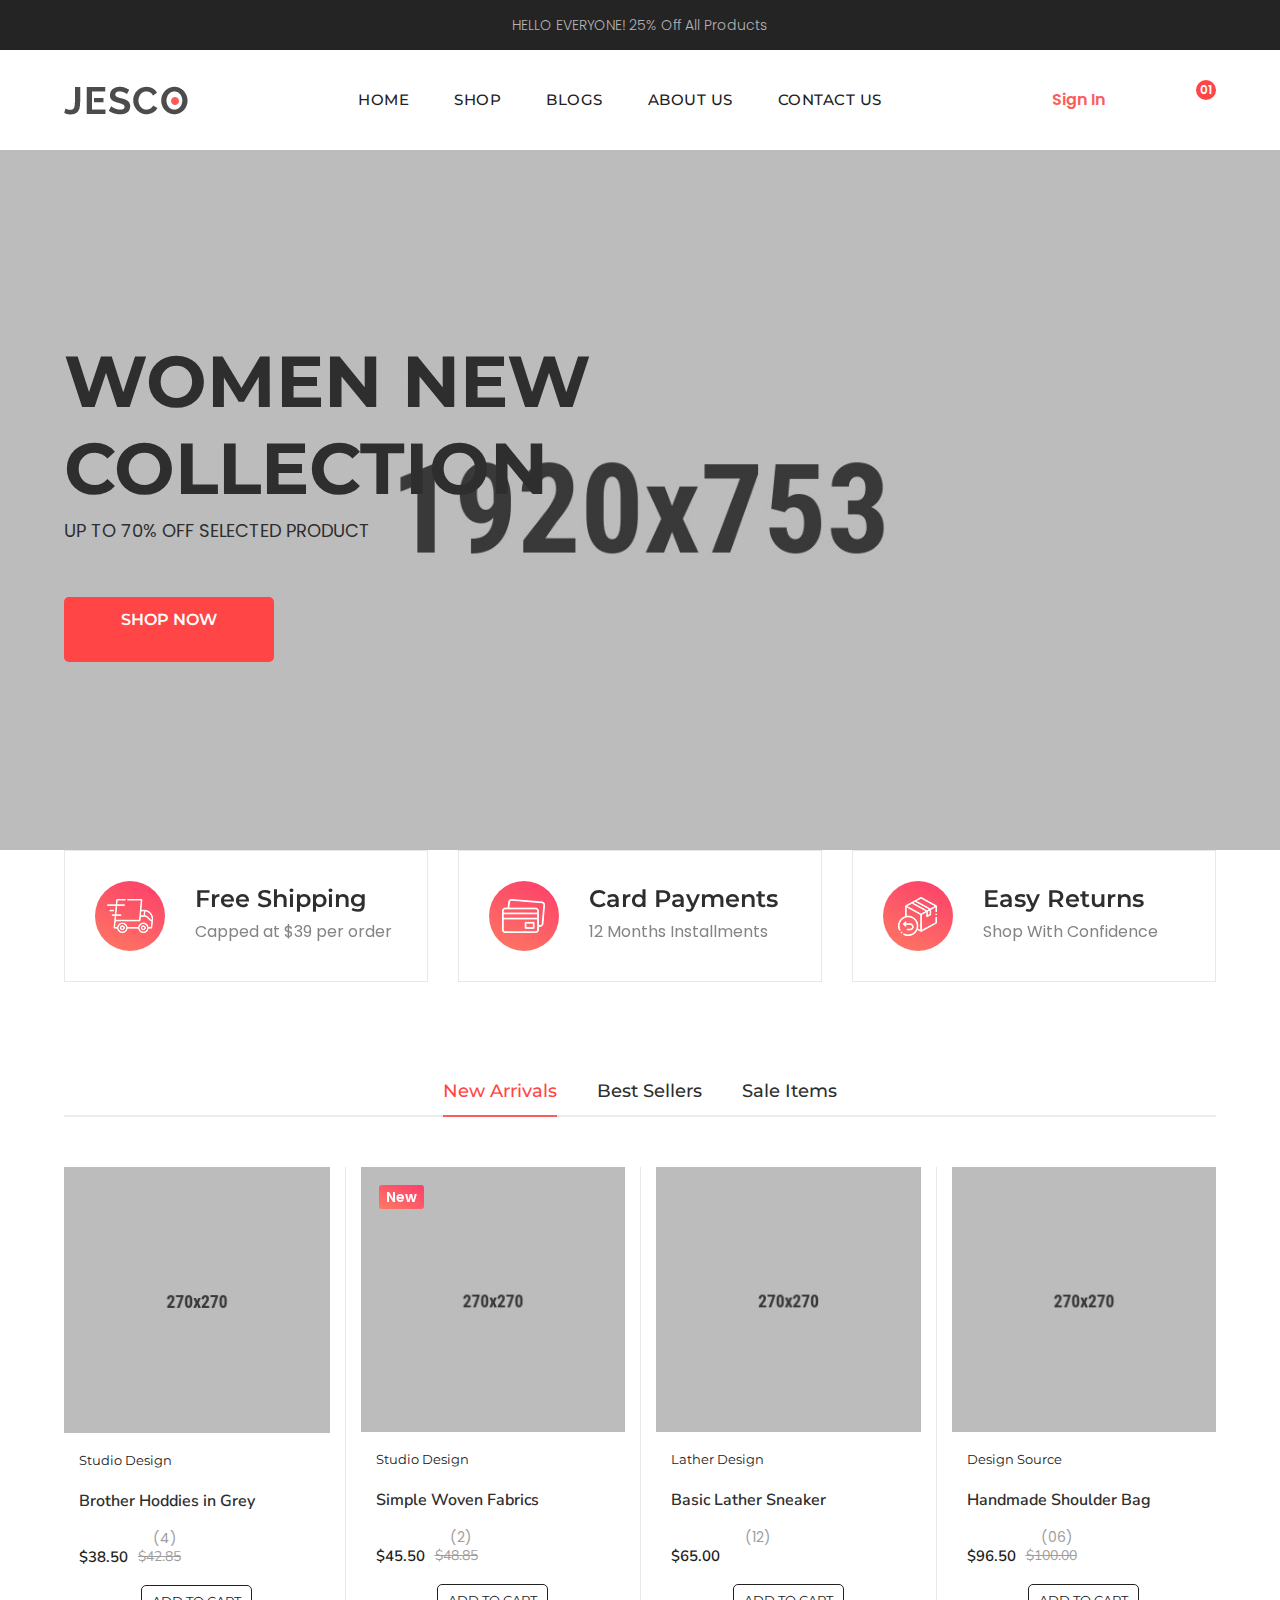
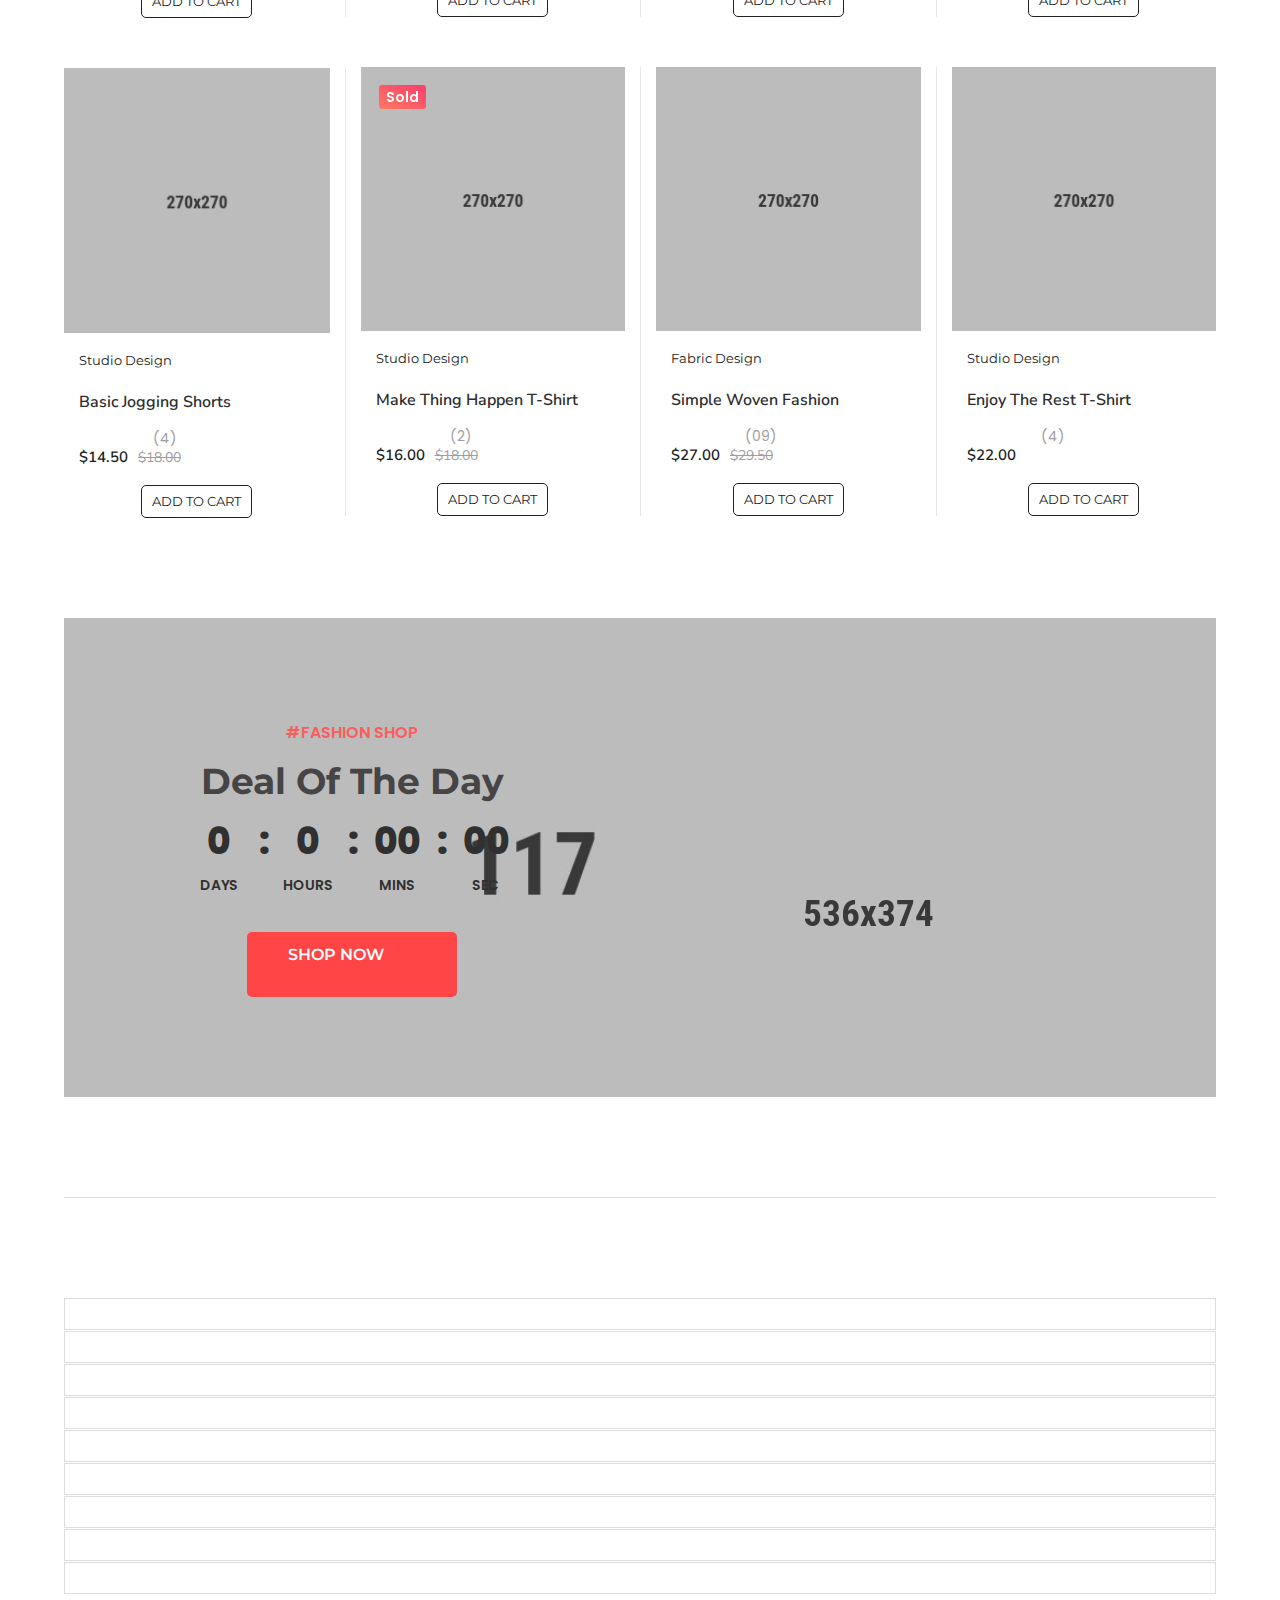
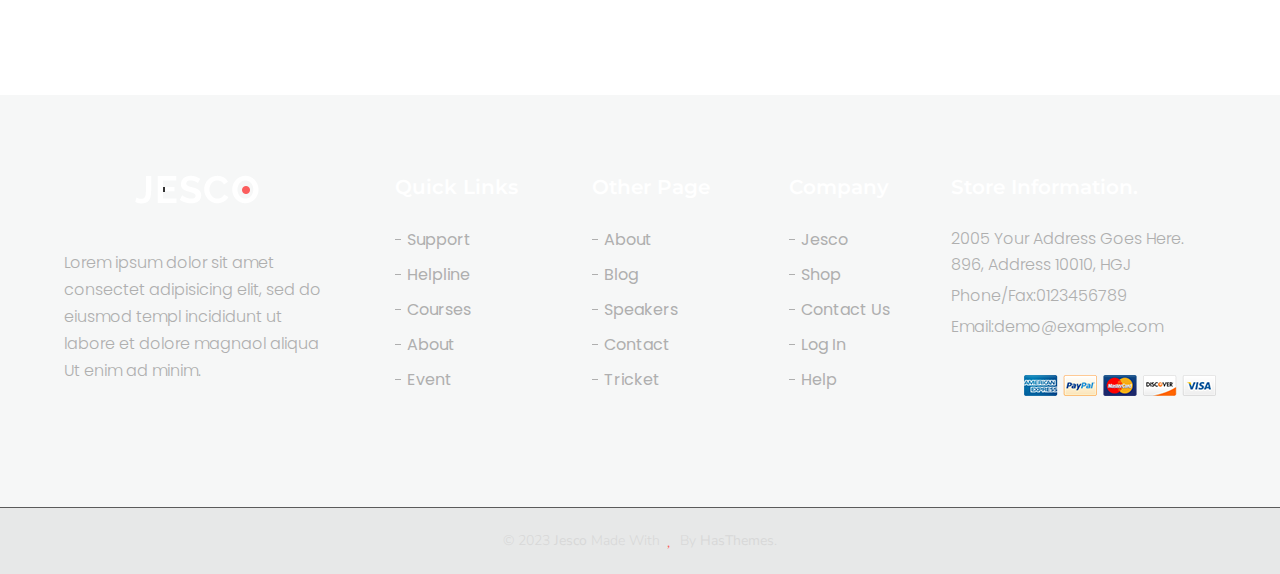
==== index.html @ 739d10b1 "Fourth commit" ====
<!DOCTYPE html>
<html lang="zxx">

<head>
    <meta charset="UTF-8">
    <meta http-equiv="x-ua-compatible" content="ie=edge" />
    <meta name="robots" content="index, follow" />
    <title>Jesco - Fashoin eCommerce HTML Template</title>
    <meta name="description" content="Jesco - Fashoin eCommerce HTML Template" />
    <meta name="viewport" content="width=device-width, initial-scale=1, shrink-to-fit=no" />

    <!-- Add site Favicon -->
    <link rel="shortcut icon" href="assets/images/favicon/favicon.ico" type="image/png">

    <!-- vendor css (Icon Font) -->
    <link rel="stylesheet" href="assets/css/vendor/bootstrap.bundle.min.css" />
    <link rel="stylesheet" href="assets/css/vendor/pe-icon-7-stroke.css" />
    <link rel="stylesheet" href="assets/css/vendor/font.awesome.css" />

    <!-- plugins css (All Plugins Files) -->
    <link rel="stylesheet" href="assets/css/plugins/animate.css" />
    <link rel="stylesheet" href="assets/css/plugins/swiper-bundle.min.css" />
    <link rel="stylesheet" href="assets/css/plugins/jquery-ui.min.css" />
    <link rel="stylesheet" href="assets/css/plugins/nice-select.css" />
    <link rel="stylesheet" href="assets/css/plugins/venobox.css" />
    <link rel="stylesheet" href="assets/css/style.css" />
    <link rel="stylesheet" href="assets/css/style-pabna.css" />
    <link rel="stylesheet" href="assets/css/style-destry.css" />

</head>

<body>

    <!-- Top Bar -->

    <div class="header-to-bar"> HELLO EVERYONE! 25% Off All Products </div>

    <!-- Top Bar -->
    <!-- Header Area Start -->
    <header>
        <div class="header-main sticky-nav ">
            <div class="container position-relative">
                <div class="row">
                    <div class="col-auto align-self-center">
                        <div class="header-logo">
                            <a href="index.html"><img src="assets/images/logo/logo.png" alt="Site Logo" /></a>
                        </div>
                    </div>
                    <div class="col align-self-center d-none d-lg-block">
                        <div class="main-menu">
                            <ul>
                                <li class="dropdown"><a href="#">Home <i class="pe-7s-angle-down"></i></a>
                                    <ul class="sub-menu">
                                        <li><a href="index.html">Home 1</a></li>
                                        <li><a href="index-2.html">Home 2</a></li>
                                    </ul>
                                </li>
                                <li class="dropdown position-static"><a href="#">Shop <i
                                            class="pe-7s-angle-down"></i></a>
                                    <ul class="mega-menu d-block">
                                        <li class="d-flex">
                                            <ul class="d-block">

                                                <li class="title"><a href="#">Shop Page</a></li>
                                                <li><a href="shop-3-column.html">Shop 3 Column</a></li>
                                                <li><a href="shop-4-column.html">Shop 4 Column</a></li>
                                                <li><a href="shop-left-sidebar.html">Shop Left Sidebar</a></li>
                                                <li><a href="shop-right-sidebar.html">Shop Right Sidebar</a></li>
                                                <li><a href="shop-list-left-sidebar.html">Shop List Left Sidebar</a>
                                                </li>
                                                <li><a href="shop-list-right-sidebar.html">Shop List Right Sidebar</a>
                                                </li>
                                            </ul>
                                            <ul class="d-block">
                                                <li class="title"><a href="#">product Details Page</a></li>
                                                <li><a href="single-product.html">Product Single</a></li>
                                                <li><a href="single-product-variable.html">Product Variable</a></li>
                                                <li><a href="single-product-affiliate.html">Product Affiliate</a></li>
                                                <li><a href="single-product-group.html">Product Group</a></li>
                                                <li><a href="single-product-tabstyle-2.html">Product Tab 2</a></li>
                                                <li><a href="single-product-tabstyle-3.html">Product Tab 3</a></li>
                                            </ul>
                                            <ul class="d-block">
                                                <li class="title"><a href="#">Single Product Page</a></li>
                                                <li><a href="single-product-slider.html">Product Slider</a></li>
                                                <li><a href="single-product-gallery-left.html">Product Gallery Left</a>
                                                </li>
                                                <li><a href="single-product-gallery-right.html">Product Gallery
                                                        Right</a>
                                                </li>
                                                <li><a href="single-product-sticky-left.html">Product Sticky Left</a>
                                                </li>
                                                <li><a href="single-product-sticky-right.html">Product Sticky Right</a>
                                                </li>
                                            </ul>
                                            <ul class="d-block">
                                                <li class="title"><a href="#">Other Shop Pages</a></li>
                                                <li><a href="cart.html">Cart Page</a></li>
                                                <li><a href="checkout.html">Checkout Page</a></li>
                                                <li><a href="compare.html">Compare Page</a></li>
                                                <li><a href="wishlist.html">Wishlist Page</a></li>
                                                <li><a href="my-account.html">Account Page</a></li>
                                                <li><a href="login.html">Login & Register Page</a></li>
                                                <li><a href="empty-cart.html">Empty Cart Page</a></li>
                                            </ul>
                                            <ul class="d-block">
                                                <li class="title"><a href="#">Pages</a></li>
                                                <li><a href="404.html">404 Page</a></li>
                                                <li><a href="privacy-policy.html">Privacy Policy</a></li>
                                                <li><a href="faq.html">Faq Page</a></li>
                                                <li><a href="coming-soon.html">Coming Soon Page</a></li>

                                            </ul>
                                        </li>
                                        <li>

                                            <ul class="menu-banner w-100">
                                                <li>
                                                    <a class="p-0" href="shop-left-sidebar.html"><img
                                                            class="img-responsive w-100"
                                                            src="assets/images/banner/7.jpg" alt=""></a>
                                                </li>
                                                <li>
                                                    <a class="p-0" href="shop-left-sidebar.html"><img
                                                            class="img-responsive w-100"
                                                            src="assets/images/banner/8.jpg" alt=""></a>
                                                </li>
                                                <li>
                                                    <a class="p-0" href="shop-left-sidebar.html"><img
                                                            class="img-responsive w-100"
                                                            src="assets/images/banner/9.jpg" alt=""></a>
                                                </li>
                                            </ul>
                                        </li>
                                    </ul>
                                </li>
                                <li class="dropdown "><a href="#">Blogs <i class="pe-7s-angle-down"></i></a>
                                    <ul class="sub-menu">
                                        <li><a href="blog-grid.html">Blog Grid Page</a></li>
                                        <li><a href="blog-grid-left-sidebar.html">Grid Left Sidebar</a></li>
                                        <li><a href="blog-grid-right-sidebar.html">Grid Right Sidebar</a></li>
                                        <li><a href="blog-single.html">Blog Single Page</a></li>
                                        <li><a href="blog-single-left-sidebar.html">Single Left Sidebar</a></li>
                                        <li><a href="blog-single-right-sidebar.html">Single Right Sidbar</a>
                                    </ul>
                                </li>
                                <li><a href="about.html">About us</a></li>
                                <li><a href="contact.html">Contact us</a></li>
                            </ul>
                        </div>
                    </div>
                    <!-- Header Action Start -->
                    <div class="col col-lg-auto align-self-center pl-0">
                        <div class="header-actions">
                            <a href="login.html" class="header-action-btn login-btn" data-bs-toggle="modal"
                                data-bs-target="#loginActive">Sign In</a>
                            <!-- Single Wedge Start -->
                            <a href="#" class="header-action-btn" data-bs-toggle="modal" data-bs-target="#searchActive">
                                <i class="pe-7s-search"></i>
                            </a>
                            <!-- Single Wedge End -->
                            <!-- Single Wedge Start -->
                            <a href="#offcanvas-wishlist" class="header-action-btn offcanvas-toggle">
                                <i class="pe-7s-like"></i>
                            </a>
                            <!-- Single Wedge End -->
                            <a href="#offcanvas-cart"
                                class="header-action-btn header-action-btn-cart offcanvas-toggle pr-0">
                                <i class="pe-7s-shopbag"></i>
                                <span class="header-action-num">01</span>
                                <!-- <span class="cart-amount">€30.00</span> -->
                            </a>
                            <a href="#offcanvas-mobile-menu"
                                class="header-action-btn header-action-btn-menu offcanvas-toggle d-lg-none">
                                <i class="pe-7s-menu"></i>
                            </a>
                        </div>
                        <!-- Header Action End -->
                    </div>
                </div>
            </div>
    </header>
    <!-- Header Area End -->
    <div class="offcanvas-overlay"></div>

    <!-- OffCanvas Wishlist Start -->
    <div id="offcanvas-wishlist" class="offcanvas offcanvas-wishlist">
        <div class="inner">
            <div class="head">
                <span class="title">Wishlist</span>
                <button class="offcanvas-close">×</button>
            </div>
            <div class="body customScroll">
                <ul class="minicart-product-list">
                    <li>
                        <a href="single-product.html" class="image"><img src="assets/images/product-image/1.jpg"
                                alt="Cart product Image"></a>
                        <div class="content">
                            <a href="single-product.html" class="title">Women's Elizabeth Coat</a>
                            <span class="quantity-price">1 x <span class="amount">$21.86</span></span>
                            <a href="#" class="remove">×</a>
                        </div>
                    </li>
                    <li>
                        <a href="single-product.html" class="image"><img src="assets/images/product-image/2.jpg"
                                alt="Cart product Image"></a>
                        <div class="content">
                            <a href="single-product.html" class="title">Long sleeve knee length</a>
                            <span class="quantity-price">1 x <span class="amount">$13.28</span></span>
                            <a href="#" class="remove">×</a>
                        </div>
                    </li>
                    <li>
                        <a href="single-product.html" class="image"><img src="assets/images/product-image/3.jpg"
                                alt="Cart product Image"></a>
                        <div class="content">
                            <a href="single-product.html" class="title">Cool Man Wearing Leather</a>
                            <span class="quantity-price">1 x <span class="amount">$17.34</span></span>
                            <a href="#" class="remove">×</a>
                        </div>
                    </li>
                </ul>
            </div>
            <div class="foot">
                <div class="buttons">
                    <a href="wishlist.html" class="btn btn-dark btn-hover-primary mt-30px">view wishlist</a>
                </div>
            </div>
        </div>
    </div>
    <!-- OffCanvas Wishlist End -->
    <!-- OffCanvas Cart Start -->
    <div id="offcanvas-cart" class="offcanvas offcanvas-cart">
        <div class="inner">
            <div class="head">
                <span class="title">Cart</span>
                <button class="offcanvas-close">×</button>
            </div>
            <div class="body customScroll">
                <ul class="minicart-product-list">
                    <li>
                        <a href="single-product.html" class="image"><img src="assets/images/product-image/1.jpg"
                                alt="Cart product Image"></a>
                        <div class="content">
                            <a href="single-product.html" class="title">Women's Elizabeth Coat</a>
                            <span class="quantity-price">1 x <span class="amount">$18.86</span></span>
                            <a href="#" class="remove">×</a>
                        </div>
                    </li>
                    <li>
                        <a href="single-product.html" class="image"><img src="assets/images/product-image/2.jpg"
                                alt="Cart product Image"></a>
                        <div class="content">
                            <a href="single-product.html" class="title">Long sleeve knee length</a>
                            <span class="quantity-price">1 x <span class="amount">$43.28</span></span>
                            <a href="#" class="remove">×</a>
                        </div>
                    </li>
                    <li>
                        <a href="single-product.html" class="image"><img src="assets/images/product-image/3.jpg"
                                alt="Cart product Image"></a>
                        <div class="content">
                            <a href="single-product.html" class="title">Cool Man Wearing Leather</a>
                            <span class="quantity-price">1 x <span class="amount">$37.34</span></span>
                            <a href="#" class="remove">×</a>
                        </div>
                    </li>
                </ul>
            </div>
            <div class="foot">
                <div class="buttons mt-30px">
                    <a href="cart.html" class="btn btn-dark btn-hover-primary mb-30px">view cart</a>
                    <a href="checkout.html" class="btn btn-outline-dark current-btn">checkout</a>
                </div>
            </div>
        </div>
    </div>
    <!-- OffCanvas Cart End -->

    <!-- OffCanvas Menu Start -->
    <div id="offcanvas-mobile-menu" class="offcanvas offcanvas-mobile-menu">
        <button class="offcanvas-close"></button>

        <div class="inner customScroll">

            <div class="offcanvas-menu mb-4">
                <ul>
                    <li><a href="#"><span class="menu-text">Home</span></a>
                        <ul class="sub-menu">
                            <li><a href="index.html"><span class="menu-text">Home 1</span></a></li>
                            <li><a href="index-2.html"><span class="menu-text">Home 2</span></a></li>
                        </ul>
                    </li>
                    <li><a href="#"><span class="menu-text">Shop</span></a>
                        <ul class="sub-menu">
                            <li>
                                <a href="#"><span class="menu-text">Shop Page</span></a>
                                <ul class="sub-menu">
                                    <li class="title"><a href="#">Shop Page</a></li>
                                    <li><a href="shop-3-column.html">Shop 3 Column</a></li>
                                    <li><a href="shop-4-column.html">Shop 4 Column</a></li>
                                    <li><a href="shop-left-sidebar.html">Shop Left Sidebar</a></li>
                                    <li><a href="shop-right-sidebar.html">Shop Right Sidebar</a></li>
                                    <li><a href="shop-list-left-sidebar.html">Shop List Left Sidebar</a></li>
                                    <li><a href="shop-list-right-sidebar.html">Shop List Right Sidebar</a></li>
                                </ul>
                            </li>
                            <li>
                                <a href="#"><span class="menu-text">product Details Page</span></a>
                                <ul class="sub-menu">
                                    <li><a href="single-product.html">Product Single</a></li>
                                    <li><a href="single-product-variable.html">Product Variable</a></li>
                                    <li><a href="single-product-affiliate.html">Product Affiliate</a></li>
                                    <li><a href="single-product-group.html">Product Group</a></li>
                                    <li><a href="single-product-tabstyle-2.html">Product Tab 2</a></li>
                                    <li><a href="single-product-tabstyle-3.html">Product Tab 3</a></li>
                                </ul>
                            </li>
                            <li>
                                <a href="#"><span class="menu-text">Single Product Page</span></a>
                                <ul class="sub-menu">
                                    <li><a href="single-product-slider.html">Product Slider</a></li>
                                    <li><a href="single-product-gallery-left.html">Product Gallery Left</a>
                                    </li>
                                    <li><a href="single-product-gallery-right.html">Product Gallery Right</a>
                                    </li>
                                    <li><a href="single-product-sticky-left.html">Product Sticky Left</a></li>
                                    <li><a href="single-product-sticky-right.html">Product Sticky Right</a></li>
                                </ul>
                            </li>
                            <li>
                                <a href="#"><span class="menu-text">Other Shop Pages</span></a>
                                <ul class="sub-menu">
                                    <li><a href="cart.html">Cart Page</a></li>
                                    <li><a href="checkout.html">Checkout Page</a></li>
                                    <li><a href="compare.html">Compare Page</a></li>
                                    <li><a href="wishlist.html">Wishlist Page</a></li>
                                    <li><a href="my-account.html">Account Page</a></li>
                                    <li><a href="login.html">Login & Register Page</a></li>
                                    <li><a href="empty-cart.html">Empty Cart Page</a></li>
                                </ul>
                            </li>
                            <li>
                                <a href="#"><span class="menu-text">Pages</span></a>
                                <ul class="sub-menu">
                                    <li><a href="404.html">404 Page</a></li>
                                    <li><a href="privacy-policy.html">Privacy Policy</a></li>
                                    <li><a href="faq.html">Faq Page</a></li>
                                    <li><a href="coming-soon.html">Coming Soon Page</a></li>
                                </ul>
                            </li>
                        </ul>
                    </li>
                    <li><a href="#"><span class="menu-text">Blog</span></a>
                        <ul class="sub-menu">
                            <li><a href="blog-grid.html">Blog Grid Page</a></li>
                            <li><a href="blog-grid-left-sidebar.html">Grid Left Sidebar</a></li>
                            <li><a href="blog-grid-right-sidebar.html">Grid Right Sidebar</a></li>
                            <li><a href="blog-single.html">Blog Single Page</a></li>
                            <li><a href="blog-single-left-sidebar.html">Single Left Sidebar</a></li>
                            <li><a href="blog-single-right-sidebar.html">Single Right Sidbar</a>
                        </ul>
                    </li>
                    <li><a href="about.html">About Us</a></li>
                    <li><a href="contact.html">Contact Us</a></li>
                </ul>
            </div>
            <!-- OffCanvas Menu End -->
            <div class="offcanvas-social mt-auto">
                <ul>
                    <li>
                        <a href="#"><i class="fa fa-facebook"></i></a>
                    </li>
                    <li>
                        <a href="#"><i class="fa fa-twitter"></i></a>
                    </li>
                    <li>
                        <a href="#"><i class="fa fa-google"></i></a>
                    </li>
                    <li>
                        <a href="#"><i class="fa fa-youtube"></i></a>
                    </li>
                    <li>
                        <a href="#"><i class="fa fa-instagram"></i></a>
                    </li>
                </ul>
            </div>
        </div>
    </div>
    <!-- OffCanvas Menu End -->

      <!-- Hero/Intro Slider Start -->
      <div class="section">
        <div class="hero-slider">
            <div class="swiper-container">
                <div class="swiper-wrapper">

                    <!-- Hero Slider Item Start -->
                    <div class="hero-slide-item swiper-slide">
                        <!-- Hero Slider Bg Image Start -->
                        <div class="hero-slide-bg">
                            <img src="assets/images/slider/slide-1.jpg" alt="Slider Image" />
                        </div>
                        <!-- Hero Slider Bg image End -->

                        <!-- Hero Slider Content Start -->
                        <div class="container">
                            <div class="hero-slide-content">
                                <h2 class="title">
                                    Women New <br />
										Collection
                                </h2>
                                <p>Up to 70% off selected Product</p>
                                <a href="shop-grid.html" class="btn btn-lg btn-primary btn-hover-dark">Shop Now</a>
                            </div>
                        </div>
                        <!-- Hero Slider Content End -->
                    </div>
                    <!-- Hero Slider Item End -->

                    <!-- Hero Slider Item Start -->
                    <div class="hero-slide-item swiper-slide">

                        <!-- Hero Slider Bg Image Start -->
                        <div class="hero-slide-bg">
                            <img src="assets/images/slider/slide-1-2.jpg" alt="Slider Image" />
                        </div>
                        <!-- Hero Slider Bg Image End -->

                        <!-- Hero Slider Content Start -->
                        <div class="container">
                            <div class="hero-slide-content">
                                <h2 class="title">
                                    Trend Fashion<br />
										Collection
                                </h2>
                                <p>Up to 40% off selected Product</p>
                                <a href="shop-grid.html" class="btn btn-lg btn-primary btn-hover-dark">Shop Now</a>
                            </div>
                        </div>
                        <!-- Hero Slider Content End -->

                    </div>
                    <!-- Hero Slider Item End -->

                </div>

                <!-- Swiper Pagination Start -->
                <div class="swiper-pagination d-md-none"></div>
                <!-- Swiper Pagination End -->

                <!-- Swiper Navigation Start -->
                <div class="home-slider-prev swiper-button-prev main-slider-nav d-md-flex d-none"><i class="pe-7s-angle-left"></i></div>
                <div class="home-slider-next swiper-button-next main-slider-nav d-md-flex d-none"><i class="pe-7s-angle-right"></i></div>
                <!-- Swiper Navigation End -->

            </div>
        </div>
    </div>
    <!-- Hero/Intro Slider End -->

   

    <!-- Feature Area Srart -->
    <div class="feature-area ">
        <div class="container">
            <div class="row">
                <div class="col-lg-4 col-md-4 mb-md-30px mb-lm-30px mt-lm-30px ">
                    <!-- single item -->
                    <div class="single-feature">
                        <div class="feature-icon">
                            <img src="assets/images/icons/1.png" alt="">
                        </div>
                        <div class="feature-content">
                            <h4 class="title">Free Shipping</h4>
                            <span class="sub-title">Capped at $39 per order</span>
                        </div>
                    </div>
                </div>
                <!-- single item -->
                <div class="col-lg-4 col-md-4 mb-md-30px mb-lm-30px mt-lm-30px">
                    <div class="single-feature">
                        <div class="feature-icon">
                            <img src="assets/images/icons/2.png" alt="">
                        </div>
                        <div class="feature-content">
                            <h4 class="title">Card Payments</h4>
                            <span class="sub-title">12 Months Installments</span>
                        </div>
                    </div>
                </div>
                <!-- single item -->
                <div class="col-lg-4 col-md-4 mb-md-30px mb-lm-30px mt-lm-30px ">
                    <div class="single-feature">
                        <div class="feature-icon">
                            <img src="assets/images/icons/3.png" alt="">
                        </div>
                        <div class="feature-content">
                            <h4 class="title">Easy Returns</h4>
                            <span class="sub-title">Shop With Confidence</span>
                        </div>
                    </div>
                    <!-- single item -->
                </div>
            </div>
        </div>
    </div>
    <!-- Feature Area End -->

  
    <!-- Product Section Start -->
    <div class="section section-padding mt-0">
        <div class="container">
            <!-- Section Title & Tab Start -->
            <div class="row">
                <!-- Tab Start -->
                <div class="col-12">
                    <ul class="product-tab-nav nav justify-content-center mb-10 title-border-bottom mt-n3">
                        <li class="nav-item" data-aos="fade-up" data-aos-delay="300"><a class="nav-link active mt-3" data-bs-toggle="tab" href="#tab-product-all">New Arrivals</a></li>
                        <li class="nav-item" data-aos="fade-up" data-aos-delay="400"><a class="nav-link mt-3" data-bs-toggle="tab" href="#tab-product-clothings">Best Sellers</a></li>
                        <li class="nav-item" data-aos="fade-up" data-aos-delay="500"><a class="nav-link mt-3" data-bs-toggle="tab" href="#tab-product-all">Sale Items</a></li>
                    </ul>
                </div>
                <!-- Tab End -->
            </div>
            <!-- Section Title & Tab End -->

            <!-- Products Tab Start -->
            <div class="row">
                <div class="col">
                    <div class="tab-content position-relative">
                        <div class="tab-pane fade show active" id="tab-product-all">
                            <div class="product-carousel">
                                <div class="swiper-container">
                                    <div class="swiper-wrapper mb-n10">

                                        <!-- Product Start -->
                                        <div class="swiper-slide product-wrapper">

                                            <!-- Single Product Start -->
                                            <div class="product product-border-left mb-10" data-aos="fade-up" data-aos-delay="300">
                                                <div class="thumb">
                                                    <a href="single-product.html" class="image">
                                                        <img class="first-image" src="assets/images/products/medium-size/1.jpg" alt="Product" />
                                                        <img class="second-image" src="assets/images/products/medium-size/5.jpg" alt="Product" />
                                                    </a>
                                                    <div class="actions">
                                                        <a href="#" class="action wishlist"><i class="pe-7s-like"></i></a>
                                                        <a href="#" class="action quickview" data-bs-toggle="modal" data-bs-target="#exampleModalCenter"><i class="pe-7s-search"></i></a>
                                                        <a href="#" class="action compare"><i class="pe-7s-shuffle"></i></a>
                                                    </div>
                                                </div>
                                                <div class="content">
                                                    <h4 class="sub-title"><a href="single-product.html">Studio Design</a></h4>
                                                    <h5 class="title"><a href="single-product.html">Brother Hoddies in Grey</a></h5>
                                                    <span class="ratings">
															<span class="rating-wrap">
																<span class="star" style="width: 100%"></span>
                                                    </span>
                                                    <span class="rating-num">(4)</span>
                                                    </span>
                                                    <span class="price">
															<span class="new">$38.50</span>
                                                    <span class="old">$42.85</span>
                                                    </span>
                                                    <button class="btn btn-sm btn-outline-dark btn-hover-primary">Add To Cart</button>
                                                </div>
                                            </div>
                                            <!-- Single Product End -->

                                            <!-- Single Product Start -->
                                            <div class="product product-border-left mb-10" data-aos="fade-up" data-aos-delay="400">
                                                <div class="thumb">
                                                    <a href="single-product.html" class="image">
                                                        <img class="first-image" src="assets/images/products/medium-size/2.jpg" alt="Product" />
                                                        <img class="second-image" src="assets/images/products/medium-size/3.jpg" alt="Product" />
                                                    </a>
                                                    <div class="actions">
                                                        <a href="#" class="action wishlist"><i class="pe-7s-like"></i></a>
                                                        <a href="#" class="action quickview" data-bs-toggle="modal" data-bs-target="#exampleModalCenter"><i class="pe-7s-search"></i></a>
                                                        <a href="#" class="action compare"><i class="pe-7s-shuffle"></i></a>
                                                    </div>
                                                </div>
                                                <div class="content">
                                                    <h4 class="sub-title"><a href="single-product.html">Studio Design</a></h4>
                                                    <h5 class="title"><a href="single-product.html">Basic Jogging Shorts</a></h5>
                                                    <span class="ratings">
															<span class="rating-wrap">
																<span class="star" style="width: 100%"></span>
                                                    </span>
                                                    <span class="rating-num">(4)</span>
                                                    </span>
                                                    <span class="price">
															<span class="new">$14.50</span>
                                                    <span class="old">$18.00</span>
                                                    </span>
                                                    <button class="btn btn-sm btn-outline-dark btn-hover-primary">Add To Cart</button>
                                                </div>
                                            </div>
                                            <!-- Single Product End -->

                                        </div>
                                        <!-- Product End -->

                                        <!-- Product Start -->
                                        <div class="swiper-slide product-wrapper">

                                            <!-- Single Product Start -->
                                            <div class="product product-border-left mb-10" data-aos="fade-up" data-aos-delay="400">
                                                <div class="thumb">
                                                    <a href="single-product.html" class="image">
                                                        <img class="first-image" src="assets/images/products/medium-size/4.jpg" alt="Product" />
                                                        <img class="second-image" src="assets/images/products/medium-size/10.jpg" alt="Product" />
                                                    </a>
                                                    <span class="badges">
															<span class="sale">New</span>
                                                    </span>
                                                    <div class="actions">
                                                        <a href="#" class="action wishlist"><i class="pe-7s-like"></i></a>
                                                        <a href="#" class="action quickview" data-bs-toggle="modal" data-bs-target="#exampleModalCenter"><i class="pe-7s-search"></i></a>
                                                        <a href="#" class="action compare"><i class="pe-7s-shuffle"></i></a>
                                                    </div>
                                                </div>
                                                <div class="content">
                                                    <h4 class="sub-title"><a href="single-product.html">Studio Design</a></h4>
                                                    <h5 class="title"><a href="single-product.html">Simple Woven Fabrics</a></h5>
                                                    <span class="ratings">
															<span class="rating-wrap">
																<span class="star" style="width: 67%"></span>
                                                    </span>
                                                    <span class="rating-num">(2)</span>
                                                    </span>
                                                    <span class="price">
															<span class="new">$45.50</span>
                                                    <span class="old">$48.85</span>
                                                    </span>
                                                    <button class="btn btn-sm btn-outline-dark btn-hover-primary">Add To Cart</button>
                                                </div>
                                            </div>
                                            <!-- Single Product End -->

                                            <!-- Single Product Start -->
                                            <div class="product product-border-left mb-10" data-aos="fade-up" data-aos-delay="500">
                                                <div class="thumb">
                                                    <a href="single-product.html" class="image">
                                                        <img class="first-image" src="assets/images/products/medium-size/5.jpg" alt="Product" />
                                                        <img class="second-image" src="assets/images/products/medium-size/6.jpg" alt="Product" />
                                                    </a>
                                                    <span class="badges">
															<span class="sale">Sold</span>
                                                    </span>
                                                    <div class="actions">
                                                        <a href="#" class="action wishlist"><i class="pe-7s-like"></i></a>
                                                        <a href="#" class="action quickview" data-bs-toggle="modal" data-bs-target="#exampleModalCenter"><i class="pe-7s-search"></i></a>
                                                        <a href="#" class="action compare"><i class="pe-7s-shuffle"></i></a>
                                                    </div>
                                                </div>
                                                <div class="content">
                                                    <h4 class="sub-title"><a href="single-product.html">Studio Design</a></h4>
                                                    <h5 class="title"><a href="single-product.html">Make Thing Happen T-Shirt</a></h5>
                                                    <span class="ratings">
															<span class="rating-wrap">
																<span class="star" style="width: 80%"></span>
                                                    </span>
                                                    <span class="rating-num">(2)</span>
                                                    </span>
                                                    <span class="price">
															<span class="new">$16.00</span>
                                                    <span class="old">$18.00</span>
                                                    </span>
                                                    <button class="btn btn-sm btn-outline-dark btn-hover-primary">Add To Cart</button>
                                                </div>
                                            </div>
                                            <!-- Single Product End -->

                                        </div>
                                        <!-- Product End -->

                                        <!-- Product Start -->
                                        <div class="swiper-slide product-wrapper">

                                            <!-- Single Product Start -->
                                            <div class="product product-border-left mb-10" data-aos="fade-up" data-aos-delay="500">
                                                <div class="thumb">
                                                    <a href="single-product.html" class="image">
                                                        <img class="first-image" src="assets/images/products/medium-size/7.jpg" alt="Product" />
                                                        <img class="second-image" src="assets/images/products/medium-size/9.jpg" alt="Product" />
                                                    </a>
                                                    <div class="actions">
                                                        <a href="#" class="action wishlist"><i class="pe-7s-like"></i></a>
                                                        <a href="#" class="action quickview" data-bs-toggle="modal" data-bs-target="#exampleModalCenter"><i class="pe-7s-search"></i></a>
                                                        <a href="#" class="action compare"><i class="pe-7s-shuffle"></i></a>
                                                    </div>
                                                </div>
                                                <div class="content">
                                                    <h4 class="sub-title"><a href="single-product.html">Lather Design</a></h4>
                                                    <h5 class="title"><a href="single-product.html">Basic Lather Sneaker</a></h5>
                                                    <span class="ratings">
															<span class="rating-wrap">
																<span class="star" style="width: 100%"></span>
                                                    </span>
                                                    <span class="rating-num">(12)</span>
                                                    </span>
                                                    <span class="price">
															<span class="new">$65.00</span>
                                                    </span>
                                                    <button class="btn btn-sm btn-outline-dark btn-hover-primary">Add To Cart</button>
                                                </div>
                                            </div>
                                            <!-- Single Product End -->

                                            <!-- Single Product Start -->
                                            <div class="product product-border-left mb-10" data-aos="fade-up" data-aos-delay="600">
                                                <div class="thumb">
                                                    <a href="single-product.html" class="image">
                                                        <img class="first-image" src="assets/images/products/medium-size/10.jpg" alt="Product" />
                                                        <img class="second-image" src="assets/images/products/medium-size/4.jpg" alt="Product" />
                                                    </a>
                                                    <div class="actions">
                                                        <a href="#" class="action wishlist"><i class="pe-7s-like"></i></a>
                                                        <a href="#" class="action quickview" data-bs-toggle="modal" data-bs-target="#exampleModalCenter"><i class="pe-7s-search"></i></a>
                                                        <a href="#" class="action compare"><i class="pe-7s-shuffle"></i></a>
                                                    </div>
                                                </div>
                                                <div class="content">
                                                    <h4 class="sub-title"><a href="single-product.html">Fabric Design</a></h4>
                                                    <h5 class="title"><a href="single-product.html">Simple Woven Fashion</a></h5>
                                                    <span class="ratings">
															<span class="rating-wrap">
																<span class="star" style="width: 70%"></span>
                                                    </span>
                                                    <span class="rating-num">(09)</span>
                                                    </span>
                                                    <span class="price">
															<span class="new">$27.00</span>
                                                    <span class="old">$29.50</span>
                                                    </span>
                                                    <button class="btn btn-sm btn-outline-dark btn-hover-primary">Add To Cart</button>
                                                </div>
                                            </div>
                                            <!-- Single Product End -->

                                        </div>
                                        <!-- Product End -->

                                        <!-- Product Start -->
                                        <div class="swiper-slide product-wrapper">

                                            <!-- Single Product Start -->
                                            <div class="product product-border-left mb-10" data-aos="fade-up" data-aos-delay="600">
                                                <div class="thumb">
                                                    <a href="single-product.html" class="image">
                                                        <img class="first-image" src="assets/images/products/medium-size/11.jpg" alt="Product" />
                                                        <img class="second-image" src="assets/images/products/medium-size/10.jpg" alt="Product" />
                                                    </a>
                                                    <div class="actions">
                                                        <a href="#" class="action wishlist"><i class="pe-7s-like"></i></a>
                                                        <a href="#" class="action quickview" data-bs-toggle="modal" data-bs-target="#exampleModalCenter"><i class="pe-7s-search"></i></a>
                                                        <a href="#" class="action compare"><i class="pe-7s-shuffle"></i></a>
                                                    </div>
                                                </div>
                                                <div class="content">
                                                    <h4 class="sub-title"><a href="single-product.html">Design Source</a></h4>
                                                    <h5 class="title"><a href="single-product.html">Handmade Shoulder Bag</a></h5>
                                                    <span class="ratings">
															<span class="rating-wrap">
																<span class="star" style="width: 100%"></span>
                                                    </span>
                                                    <span class="rating-num">(06)</span>
                                                    </span>
                                                    <span class="price">
															<span class="new">$96.50</span>
                                                    <span class="old">$100.00</span>
                                                    </span>
                                                    <button class="btn btn-sm btn-outline-dark btn-hover-primary">Add To Cart</button>
                                                </div>
                                            </div>
                                            <!-- Single Product End -->

                                            <!-- Single Product Start -->
                                            <div class="product product-border-left mb-10" data-aos="fade-up" data-aos-delay="700">
                                                <div class="thumb">
                                                    <a href="single-product.html" class="image">
                                                        <img class="first-image" src="assets/images/products/medium-size/3.jpg" alt="Product" />
                                                        <img class="second-image" src="assets/images/products/medium-size/5.jpg" alt="Product" />
                                                    </a>
                                                    <div class="actions">
                                                        <a href="#" class="action wishlist"><i class="pe-7s-like"></i></a>
                                                        <a href="#" class="action quickview" data-bs-toggle="modal" data-bs-target="#exampleModalCenter"><i class="pe-7s-search"></i></a>
                                                        <a href="#" class="action compare"><i class="pe-7s-shuffle"></i></a>
                                                    </div>
                                                </div>
                                                <div class="content">
                                                    <h4 class="sub-title"><a href="single-product.html">Studio Design</a></h4>
                                                    <h5 class="title"><a href="single-product.html">Enjoy The Rest T-Shirt</a></h5>
                                                    <span class="ratings">
															<span class="rating-wrap">
																<span class="star" style="width: 100%"></span>
                                                    </span>
                                                    <span class="rating-num">(4)</span>
                                                    </span>
                                                    <span class="price">
															<span class="new">$22.00</span>
                                                    </span>
                                                    <button class="btn btn-sm btn-outline-dark btn-hover-primary">Add To Cart</button>
                                                </div>
                                            </div>
                                            <!-- Single Product End -->

                                        </div>
                                        <!-- Product End -->

                                        <!-- Product Start -->
                                        <div class="swiper-slide product-wrapper">

                                            <!-- Single Product Start -->
                                            <div class="product product-border-left mb-10" data-aos="fade-up" data-aos-delay="700">
                                                <div class="thumb">
                                                    <a href="single-product.html" class="image">
                                                        <img class="first-image" src="assets/images/products/medium-size/7.jpg" alt="Product" />
                                                        <img class="second-image" src="assets/images/products/medium-size/9.jpg" alt="Product" />
                                                    </a>
                                                    <div class="actions">
                                                        <a href="#" class="action wishlist"><i class="pe-7s-like"></i></a>
                                                        <a href="#" class="action quickview" data-bs-toggle="modal" data-bs-target="#exampleModalCenter"><i class="pe-7s-search"></i></a>
                                                        <a href="#" class="action compare"><i class="pe-7s-shuffle"></i></a>
                                                    </div>
                                                </div>
                                                <div class="content">
                                                    <h4 class="sub-title"><a href="single-product.html">Lather Design</a></h4>
                                                    <h5 class="title"><a href="single-product.html">Basic Lather Sneaker</a></h5>
                                                    <span class="ratings">
															<span class="rating-wrap">
																<span class="star" style="width: 100%"></span>
                                                    </span>
                                                    <span class="rating-num">(12)</span>
                                                    </span>
                                                    <span class="price">
															<span class="new">$65.00</span>
                                                    </span>
                                                    <button class="btn btn-sm btn-outline-dark btn-hover-primary">Add To Cart</button>
                                                </div>
                                            </div>
                                            <!-- Single Product End -->

                                            <!-- Single Product Start -->
                                            <div class="product product-border-left mb-10" data-aos="fade-up" data-aos-delay="800">
                                                <div class="thumb">
                                                    <a href="single-product.html" class="image">
                                                        <img class="first-image" src="assets/images/products/medium-size/10.jpg" alt="Product" />
                                                        <img class="second-image" src="assets/images/products/medium-size/4.jpg" alt="Product" />
                                                    </a>
                                                    <div class="actions">
                                                        <a href="#" class="action wishlist"><i class="pe-7s-like"></i></a>
                                                        <a href="#" class="action quickview" data-bs-toggle="modal" data-bs-target="#exampleModalCenter"><i class="pe-7s-search"></i></a>
                                                        <a href="#" class="action compare"><i class="pe-7s-shuffle"></i></a>
                                                    </div>
                                                </div>
                                                <div class="content">
                                                    <h4 class="sub-title"><a href="single-product.html">Fabric Design</a></h4>
                                                    <h5 class="title"><a href="single-product.html">Simple Woven Fashion</a></h5>
                                                    <span class="ratings">
															<span class="rating-wrap">
																<span class="star" style="width: 70%"></span>
                                                    </span>
                                                    <span class="rating-num">(09)</span>
                                                    </span>
                                                    <span class="price">
															<span class="new">$27.00</span>
                                                    <span class="old">$29.50</span>
                                                    </span>
                                                    <button class="btn btn-sm btn-outline-dark btn-hover-primary">Add To Cart</button>
                                                </div>
                                            </div>
                                            <!-- Single Product End -->

                                        </div>
                                        <!-- Product End -->

                                    </div>

                                    <!-- Swiper Pagination Start -->
                                    <div class="swiper-pagination d-md-none"></div>
                                    <!-- Swiper Pagination End -->

                                    <!-- Next Previous Button Start -->
                                    <div class="swiper-product-button-next swiper-button-next swiper-button-white d-md-flex d-none"><i class="pe-7s-angle-right"></i></div>
                                    <div class="swiper-product-button-prev swiper-button-prev swiper-button-white d-md-flex d-none"><i class="pe-7s-angle-left"></i></div>
                                    <!-- Next Previous Button End -->
                                </div>
                            </div>
                        </div>
                        <div class="tab-pane fade" id="tab-product-clothings">
                            <div class="product-carousel">
                                <div class="swiper-container">
                                    <div class="swiper-wrapper mb-n10">

                                        <!-- Product Start -->
                                        <div class="swiper-slide product-wrapper">

                                            <!-- Single Product Start -->
                                            <div class="product product-border-left mb-10">
                                                <div class="thumb">
                                                    <a href="single-product.html" class="image">
                                                        <img class="first-image" src="assets/images/products/medium-size/2.jpg" alt="Product" />
                                                        <img class="second-image" src="assets/images/products/medium-size/3.jpg" alt="Product" />
                                                    </a>
                                                    <div class="actions">
                                                        <a href="#" class="action wishlist"><i class="pe-7s-like"></i></a>
                                                        <a href="#" class="action quickview" data-bs-toggle="modal" data-bs-target="#exampleModalCenter"><i class="pe-7s-search"></i></a>
                                                        <a href="#" class="action compare"><i class="pe-7s-shuffle"></i></a>
                                                    </div>
                                                </div>
                                                <div class="content">
                                                    <h4 class="sub-title"><a href="single-product.html">Studio Design</a></h4>
                                                    <h5 class="title"><a href="single-product.html">Basic Jogging Shorts</a></h5>
                                                    <span class="ratings">
															<span class="rating-wrap">
																<span class="star" style="width: 100%"></span>
                                                    </span>
                                                    <span class="rating-num">(4)</span>
                                                    </span>
                                                    <span class="price">
															<span class="new">$14.50</span>
                                                    <span class="old">$18.00</span>
                                                    </span>
                                                    <button class="btn btn-sm btn-outline-dark btn-hover-primary">Add To Cart</button>
                                                </div>
                                            </div>
                                            <!-- Single Product End -->

                                            <!-- Single Product Start -->
                                            <div class="product product-border-left mb-10">
                                                <div class="thumb">
                                                    <a href="single-product.html" class="image">
                                                        <img class="first-image" src="assets/images/products/medium-size/1.jpg" alt="Product" />
                                                        <img class="second-image" src="assets/images/products/medium-size/5.jpg" alt="Product" />
                                                    </a>
                                                    <div class="actions">
                                                        <a href="#" class="action wishlist"><i class="pe-7s-like"></i></a>
                                                        <a href="#" class="action quickview" data-bs-toggle="modal" data-bs-target="#exampleModalCenter"><i class="pe-7s-search"></i></a>
                                                        <a href="#" class="action compare"><i class="pe-7s-shuffle"></i></a>
                                                    </div>
                                                </div>
                                                <div class="content">
                                                    <h4 class="sub-title"><a href="single-product.html">Studio Design</a></h4>
                                                    <h5 class="title"><a href="single-product.html">Brother Hoddies in Grey</a></h5>
                                                    <span class="ratings">
															<span class="rating-wrap">
																<span class="star" style="width: 100%"></span>
                                                    </span>
                                                    <span class="rating-num">(4)</span>
                                                    </span>
                                                    <span class="price">
															<span class="new">$38.50</span>
                                                    <span class="old">$42.85</span>
                                                    </span>
                                                    <button class="btn btn-sm btn-outline-dark btn-hover-primary">Add To Cart</button>
                                                </div>
                                            </div>
                                            <!-- Single Product End -->

                                        </div>
                                        <!-- Product End -->

                                        <!-- Product Start -->
                                        <div class="swiper-slide product-wrapper">

                                            <!-- Single Product Start -->
                                            <div class="product product-border-left mb-10">
                                                <div class="thumb">
                                                    <a href="single-product.html" class="image">
                                                        <img class="first-image" src="assets/images/products/medium-size/11.jpg" alt="Product" />
                                                        <img class="second-image" src="assets/images/products/medium-size/10.jpg" alt="Product" />
                                                    </a>
                                                    <div class="actions">
                                                        <a href="#" class="action wishlist"><i class="pe-7s-like"></i></a>
                                                        <a href="#" class="action quickview" data-bs-toggle="modal" data-bs-target="#exampleModalCenter"><i class="pe-7s-search"></i></a>
                                                        <a href="#" class="action compare"><i class="pe-7s-shuffle"></i></a>
                                                    </div>
                                                </div>
                                                <div class="content">
                                                    <h4 class="sub-title"><a href="single-product.html">Design Source</a></h4>
                                                    <h5 class="title"><a href="single-product.html">Handmade Shoulder Bag</a></h5>
                                                    <span class="ratings">
															<span class="rating-wrap">
																<span class="star" style="width: 100%"></span>
                                                    </span>
                                                    <span class="rating-num">(06)</span>
                                                    </span>
                                                    <span class="price">
															<span class="new">$96.50</span>
                                                    <span class="old">$100.00</span>
                                                    </span>
                                                    <button class="btn btn-sm btn-outline-dark btn-hover-primary">Add To Cart</button>
                                                </div>
                                            </div>
                                            <!-- Single Product End -->

                                            <!-- Single Product Start -->
                                            <div class="product product-border-left mb-10">
                                                <div class="thumb">
                                                    <a href="single-product.html" class="image">
                                                        <img class="first-image" src="assets/images/products/medium-size/3.jpg" alt="Product" />
                                                        <img class="second-image" src="assets/images/products/medium-size/5.jpg" alt="Product" />
                                                    </a>
                                                    <div class="actions">
                                                        <a href="#" class="action wishlist"><i class="pe-7s-like"></i></a>
                                                        <a href="#" class="action quickview" data-bs-toggle="modal" data-bs-target="#exampleModalCenter"><i class="pe-7s-search"></i></a>
                                                        <a href="#" class="action compare"><i class="pe-7s-shuffle"></i></a>
                                                    </div>
                                                </div>
                                                <div class="content">
                                                    <h4 class="sub-title"><a href="single-product.html">Studio Design</a></h4>
                                                    <h5 class="title"><a href="single-product.html">Enjoy The Rest T-Shirt</a></h5>
                                                    <span class="ratings">
															<span class="rating-wrap">
																<span class="star" style="width: 100%"></span>
                                                    </span>
                                                    <span class="rating-num">(4)</span>
                                                    </span>
                                                    <span class="price">
															<span class="new">$22.00</span>
                                                    </span>
                                                    <button class="btn btn-sm btn-outline-dark btn-hover-primary">Add To Cart</button>
                                                </div>
                                            </div>
                                            <!-- Single Product End -->

                                        </div>
                                        <!-- Product End -->

                                        <!-- Product Start -->
                                        <div class="swiper-slide product-wrapper">

                                            <!-- Single Product Start -->
                                            <div class="product product-border-left mb-10">
                                                <div class="thumb">
                                                    <a href="single-product.html" class="image">
                                                        <img class="first-image" src="assets/images/products/medium-size/4.jpg" alt="Product" />
                                                        <img class="second-image" src="assets/images/products/medium-size/10.jpg" alt="Product" />
                                                    </a>
                                                    <span class="badges">
															<span class="sale">New</span>
                                                    </span>
                                                    <div class="actions">
                                                        <a href="#" class="action wishlist"><i class="pe-7s-like"></i></a>
                                                        <a href="#" class="action quickview" data-bs-toggle="modal" data-bs-target="#exampleModalCenter"><i class="pe-7s-search"></i></a>
                                                        <a href="#" class="action compare"><i class="pe-7s-shuffle"></i></a>
                                                    </div>
                                                </div>
                                                <div class="content">
                                                    <h4 class="sub-title"><a href="single-product.html">Studio Design</a></h4>
                                                    <h5 class="title"><a href="single-product.html">Simple Woven Fabrics</a></h5>
                                                    <span class="ratings">
															<span class="rating-wrap">
																<span class="star" style="width: 67%"></span>
                                                    </span>
                                                    <span class="rating-num">(2)</span>
                                                    </span>
                                                    <span class="price">
															<span class="new">$45.50</span>
                                                    <span class="old">$48.85</span>
                                                    </span>
                                                    <button class="btn btn-sm btn-outline-dark btn-hover-primary">Add To Cart</button>
                                                </div>
                                            </div>
                                            <!-- Single Product End -->

                                            <!-- Single Product Start -->
                                            <div class="product product-border-left mb-10">
                                                <div class="thumb">
                                                    <a href="single-product.html" class="image">
                                                        <img class="first-image" src="assets/images/products/medium-size/5.jpg" alt="Product" />
                                                        <img class="second-image" src="assets/images/products/medium-size/6.jpg" alt="Product" />
                                                    </a>
                                                    <span class="badges">
															<span class="sale">Sold</span>
                                                    </span>
                                                    <div class="actions">
                                                        <a href="#" class="action wishlist"><i class="pe-7s-like"></i></a>
                                                        <a href="#" class="action quickview" data-bs-toggle="modal" data-bs-target="#exampleModalCenter"><i class="pe-7s-search"></i></a>
                                                        <a href="#" class="action compare"><i class="pe-7s-shuffle"></i></a>
                                                    </div>
                                                </div>
                                                <div class="content">
                                                    <h4 class="sub-title"><a href="single-product.html">Studio Design</a></h4>
                                                    <h5 class="title"><a href="single-product.html">Make Thing Happen T-Shirt</a></h5>
                                                    <span class="ratings">
															<span class="rating-wrap">
																<span class="star" style="width: 80%"></span>
                                                    </span>
                                                    <span class="rating-num">(2)</span>
                                                    </span>
                                                    <span class="price">
															<span class="new">$16.00</span>
                                                    <span class="old">$18.00</span>
                                                    </span>
                                                    <button class="btn btn-sm btn-outline-dark btn-hover-primary">Add To Cart</button>
                                                </div>
                                            </div>
                                            <!-- Single Product End -->

                                        </div>
                                        <!-- Product End -->

                                        <!-- Product Start -->
                                        <div class="swiper-slide product-wrapper">

                                            <!-- Single Product Start -->
                                            <div class="product product-border-left mb-10">
                                                <div class="thumb">
                                                    <a href="single-product.html" class="image">
                                                        <img class="first-image" src="assets/images/products/medium-size/7.jpg" alt="Product" />
                                                        <img class="second-image" src="assets/images/products/medium-size/9.jpg" alt="Product" />
                                                    </a>
                                                    <div class="actions">
                                                        <a href="#" class="action wishlist"><i class="pe-7s-like"></i></a>
                                                        <a href="#" class="action quickview" data-bs-toggle="modal" data-bs-target="#exampleModalCenter"><i class="pe-7s-search"></i></a>
                                                        <a href="#" class="action compare"><i class="pe-7s-shuffle"></i></a>
                                                    </div>
                                                </div>
                                                <div class="content">
                                                    <h4 class="sub-title"><a href="single-product.html">Lather Design</a></h4>
                                                    <h5 class="title"><a href="single-product.html">Basic Lather Sneaker</a></h5>
                                                    <span class="ratings">
															<span class="rating-wrap">
																<span class="star" style="width: 100%"></span>
                                                    </span>
                                                    <span class="rating-num">(12)</span>
                                                    </span>
                                                    <span class="price">
															<span class="new">$65.00</span>
                                                    </span>
                                                    <button class="btn btn-sm btn-outline-dark btn-hover-primary">Add To Cart</button>
                                                </div>
                                            </div>
                                            <!-- Single Product End -->

                                            <!-- Single Product Start -->
                                            <div class="product product-border-left mb-10">
                                                <div class="thumb">
                                                    <a href="single-product.html" class="image">
                                                        <img class="first-image" src="assets/images/products/medium-size/10.jpg" alt="Product" />
                                                        <img class="second-image" src="assets/images/products/medium-size/4.jpg" alt="Product" />
                                                    </a>
                                                    <div class="actions">
                                                        <a href="#" class="action wishlist"><i class="pe-7s-like"></i></a>
                                                        <a href="#" class="action quickview" data-bs-toggle="modal" data-bs-target="#exampleModalCenter"><i class="pe-7s-search"></i></a>
                                                        <a href="#" class="action compare"><i class="pe-7s-shuffle"></i></a>
                                                    </div>
                                                </div>
                                                <div class="content">
                                                    <h4 class="sub-title"><a href="single-product.html">Fabric Design</a></h4>
                                                    <h5 class="title"><a href="single-product.html">Simple Woven Fashion</a></h5>
                                                    <span class="ratings">
															<span class="rating-wrap">
																<span class="star" style="width: 70%"></span>
                                                    </span>
                                                    <span class="rating-num">(09)</span>
                                                    </span>
                                                    <span class="price">
															<span class="new">$27.00</span>
                                                    <span class="old">$29.50</span>
                                                    </span>
                                                    <button class="btn btn-sm btn-outline-dark btn-hover-primary">Add To Cart</button>
                                                </div>
                                            </div>
                                            <!-- Single Product End -->

                                        </div>
                                        <!-- Product End -->

                                    </div>

                                    <!-- Swiper Pagination Start -->
                                    <div class="swiper-pagination d-md-none"></div>
                                    <!-- Swiper Pagination End -->

                                    <!-- Next Previous Button Start -->
                                    <div class="swiper-product-button-next swiper-button-next swiper-button-white d-md-flex d-none"><i class="pe-7s-angle-right"></i></div>
                                    <div class="swiper-product-button-prev swiper-button-prev swiper-button-white d-md-flex d-none"><i class="pe-7s-angle-left"></i></div>
                                    <!-- Next Previous Button End -->
                                </div>
                            </div>
                        </div>
                    </div>
                </div>
            </div>
            <!-- Products Tab End -->
        </div>
    </div>
    <!-- Product Section End -->

   

    <!-- Deal Area Start -->
    <div class="deal-area pb-100px pt-100px">
        <div class="container ">
            <div class="row">
                <div class="col-12">
                    <div class="deal-inner deal-bg position-relative pt-100px pb-100px"
                        data-bg-image="assets/images/deal-img/deal-bg.jpg">
                        <div class="deal-wrapper">
                            <span class="category">#FASHION SHOP</span>
                            <h3 class="title">Deal Of The Day</h3>
                            <div class="deal-timing">
                                <div data-countdown="2023/12/31"></div>
                            </div>
                            <a href="single-product-variable.html" class="btn btn-lg btn-primary btn-hover-dark m-auto"> Shop
                                Now <i class="fa fa-shopping-basket ml-15px" aria-hidden="true"></i></a>
                        </div>
                        <div class="deal-image">
                            <img class="img-fluid" src="assets/images/deal-img/woman.png" alt="">
                        </div>
                    </div>
                </div>
            </div>
        </div>
    </div>
    <!-- Deal Area End -->

  
<!-- brand-area start -->
<div class="brand-area">
    <div class="container">
        <div class="brand-inner-container pad-60">
            <div class="row">
                <div class="brand-curosel">
                    <div class="col-md-12">
                        <div class="single-brand">
                            <a href="#"><img src="img/brand/1.png" alt="" /></a>
                        </div>
                    </div>
                    <div class="col-md-12">
                        <div class="single-brand">
                            <a href="#"><img src="img/brand/1.png" alt="" /></a>
                        </div>
                    </div>
                    <div class="col-md-12">
                        <div class="single-brand">
                            <a href="#"><img src="img/brand/1.png" alt="" /></a>
                        </div>
                    </div>
                    <div class="col-md-12">
                        <div class="single-brand">
                            <a href="#"><img src="img/brand/1.png" alt="" /></a>
                        </div>
                    </div>
                    <div class="col-md-12">
                        <div class="single-brand">
                            <a href="#"><img src="img/brand/1.png" alt="" /></a>
                        </div>
                    </div>
                    <div class="col-md-12">
                        <div class="single-brand">
                            <a href="#"><img src="img/brand/1.png" alt="" /></a>
                        </div>
                    </div>
                    <div class="col-md-12">
                        <div class="single-brand">
                            <a href="#"><img src="img/brand/1.png" alt="" /></a>
                        </div>
                    </div>
                    <div class="col-md-12">
                        <div class="single-brand">
                            <a href="#"><img src="img/brand/1.png" alt="" /></a>
                        </div>
                    </div>
                    <div class="col-md-12">
                        <div class="single-brand">
                            <a href="#"><img src="img/brand/1.png" alt="" /></a>
                        </div>
                    </div>
                </div>
            </div>
        </div>
    </div>
</div>
<!-- brand-area end -->

    <!-- Footer Area Start -->
    <div class="footer-area">
        <div class="footer-container">
            <div class="footer-top">
                <div class="container">
                    <div class="row">
                        <!-- Start single blog -->
                        <div class="col-md-6 col-lg-3 mb-md-30px mb-lm-30px">
                            <div class="single-wedge">
                                <div class="footer-logo">
                                    <a href="index.html"><img src="assets/images/logo/logo-white.png" alt=""></a>
                                </div>
                                <p class="about-text">Lorem ipsum dolor sit amet consectet adipisicing elit, sed do
                                    eiusmod templ incididunt ut labore et dolore magnaol aliqua Ut enim ad minim.
                                </p>
                                <ul class="link-follow">
                                    <li>
                                        <a class="m-0" title="Twitter" href="#"><i class="fa fa-twitter"
                                                aria-hidden="true"></i></a>
                                    </li>
                                    <li>
                                        <a title="Tumblr" href="#"><i class="fa fa-tumblr" aria-hidden="true"></i>
                                        </a>
                                    </li>
                                    <li>
                                        <a title="Facebook" href="#"><i class="fa fa-facebook" aria-hidden="true"></i>
                                        </a>
                                    </li>
                                    <li>
                                        <a title="Instagram" href="#"><i class="fa fa-instagram" aria-hidden="true"></i>
                                            </i>
                                        </a>
                                    </li>
                                </ul>
                            </div>
                        </div>
                        <!-- End single blog -->
                        <!-- Start single blog -->
                        <div class="col-md-3 col-sm-6 col-lg-2 mb-md-30px mb-lm-30px pl-lg-50px">
                            <div class="single-wedge">
                                <h4 class="footer-herading">Quick Links</h4>
                                <div class="footer-links">
                                    <div class="footer-row">
                                        <ul class="align-items-center">
                                            <li class="li"><a class="single-link" href="#">Support
                                                </a></li>
                                            <li class="li"><a class="single-link" href="#">Helpline</a></li>
                                            <li class="li"><a class="single-link" href="#">Courses</a></li>
                                            <li class="li"><a class="single-link" href="about.html">About</a></li>
                                            <li class="li"><a class="single-link" href="#">Event</a></li>
                                        </ul>
                                    </div>
                                </div>
                            </div>
                        </div>
                        <!-- End single blog -->
                        <!-- Start single blog -->
                        <div class="col-md-3 col-lg-2 col-sm-6 mb-lm-30px pl-lg-50px">
                            <div class="single-wedge">
                                <h4 class="footer-herading">Other Page</h4>
                                <div class="footer-links">
                                    <div class="footer-row">
                                        <ul class="align-items-center">
                                            <li class="li"><a class="single-link" href="about.html"> About </a>
                                            </li>
                                            <li class="li"><a class="single-link" href="blog-grid.html">Blog</a></li>
                                            <li class="li"><a class="single-link" href="#">Speakers</a></li>
                                            <li class="li"><a class="single-link" href="contact.html">Contact</a></li>
                                            <li class="li"><a class="single-link" href="#">Tricket</a></li>
                                        </ul>
                                    </div>
                                </div>
                            </div>
                        </div>
                        <!-- End single blog -->
                        <!-- Start single blog -->
                        <div class="col-md-3 col-lg-2 col-sm-6 mb-lm-30px pl-lg-50px">
                            <div class="single-wedge">
                                <h4 class="footer-herading">Company</h4>
                                <div class="footer-links">
                                    <div class="footer-row">
                                        <ul class="align-items-center">
                                            <li class="li"><a class="single-link" href="index.html">Jesco</a>
                                            </li>
                                            <li class="li"><a class="single-link" href="shop-left-sidebar.html">Shop</a></li>
                                            <li class="li"><a class="single-link" href="contact.html">Contact us</a></li>
                                            <li class="li"><a class="single-link" href="login.html">Log in</a></li>
                                            <li class="li"><a class="single-link" href="#">Help</a></li>
                                        </ul>
                                    </div>
                                </div>
                            </div>
                        </div>
                        <!-- End single blog -->
                        <!-- Start single blog -->
                        <div class="col-md-4 col-lg-3 col-sm-6">
                            <div class="single-wedge">

                                <h4 class="footer-herading">Store Information.</h4>
                                <div class="footer-links">
                                    <!-- News letter area -->
                                    <p class="address">2005 Your Address Goes Here. <br>
                                        896, Address 10010, HGJ</p>
                                    <p class="phone">Phone/Fax:<a href="tel:0123456789">0123456789</a></p>
                                    <p class="mail">Email:<a href="mailto:demo@example.com">demo@example.com</a></p>
                                    <img src="assets/images/icons/payment.png" alt="" class="payment-img img-fulid">

                                    <!-- News letter area  End -->
                                </div>
                            </div>
                        </div>
                        <!-- End single blog -->
                    </div>
                </div>
            </div>
            <div class="footer-bottom">
                <div class="container">
                    <div class="row">
                        <div class="col-12 text-center">
                            <p class="copy-text"> © 2023 <strong>Jesco</strong> Made With <i class="fa fa-heart"
                                    aria-hidden="true"></i> By <a class="company-name" href="https://hasthemes.com/">
                                    <strong> HasThemes</strong></a>.</p>
                        </div>
                    </div>
                </div>
            </div>
        </div>
    </div>
    <!-- Footer Area End -->

    <!-- Search Modal Start -->
    <div class="modal popup-search-style" id="searchActive">
        <button type="button" class="close-btn" data-bs-dismiss="modal"><span aria-hidden="true">&times;</span></button>
        <div class="modal-overlay">
            <div class="modal-dialog p-0" role="document">
                <div class="modal-content">
                    <div class="modal-body">
                        <h2>Search Your Product</h2>
                        <form class="navbar-form position-relative" role="search">
                            <div class="form-group">
                                <input type="text" class="form-control" placeholder="Search here...">
                            </div>
                            <button type="submit" class="submit-btn"><i class="pe-7s-search"></i></button>
                        </form>
                    </div>
                </div>
            </div>
        </div>
    </div>
    <!-- Search Modal End -->

    <!-- Login Modal Start -->
    <div class="modal popup-login-style" id="loginActive">
        <button type="button" class="close-btn" data-bs-dismiss="modal"><span aria-hidden="true">&times;</span></button>
        <div class="modal-overlay">
            <div class="modal-dialog p-0" role="document">
                <div class="modal-content">
                    <div class="modal-body">
                        <div class="login-content">
                            <h2>Log in</h2>
                            <h3>Log in your account</h3>
                            <form action="#">
                                <input type="text" placeholder="Username">
                                <input type="password" placeholder="Password">
                                <div class="remember-forget-wrap">
                                    <div class="remember-wrap">
                                        <input type="checkbox">
                                        <p>Remember</p>
                                        <span class="checkmark"></span>
                                    </div>
                                    <div class="forget-wrap">
                                        <a href="#">Forgot your password?</a>
                                    </div>
                                </div>
                                <button type="button">Log in</button>
                                <div class="member-register">
                                    <p> Not a member? <a href="login.html"> Register now</a></p>
                                </div>
                            </form>
                        </div>
                    </div>
                </div>
            </div>
        </div>
    </div>
    <!-- Login Modal End -->

    <!-- Modal -->
    <div class="modal modal-2 fade" id="exampleModal" tabindex="-1" role="dialog">
        <div class="modal-dialog" role="document">
            <div class="modal-content">
                <div class="modal-body">
                    <div class="row">
                        <div class="col-lg-6 col-sm-12 col-xs-12 mb-lm-30px mb-md-30px mb-sm-30px">
                            <!-- Swiper -->
                            <div class="swiper-container zoom-top">
                                <div class="swiper-wrapper">
                                    <div class="swiper-slide">
                                        <img class="img-responsive m-auto"
                                            src="assets/images/product-image/zoom-image/1.jpg" alt="">
                                    </div>
                                    <div class="swiper-slide">
                                        <img class="img-responsive m-auto"
                                            src="assets/images/product-image/zoom-image/2.jpg" alt="">
                                    </div>
                                    <div class="swiper-slide">
                                        <img class="img-responsive m-auto"
                                            src="assets/images/product-image/zoom-image/3.jpg" alt="">
                                    </div>
                                    <div class="swiper-slide">
                                        <img class="img-responsive m-auto"
                                            src="assets/images/product-image/zoom-image/4.jpg" alt="">
                                    </div>
                                </div>
                            </div>
                            <div class="swiper-container zoom-thumbs mt-3 mb-3">
                                <div class="swiper-wrapper">
                                    <div class="swiper-slide">
                                        <img class="img-responsive m-auto"
                                            src="assets/images/product-image/small-image/1.jpg" alt="">
                                    </div>
                                    <div class="swiper-slide">
                                        <img class="img-responsive m-auto"
                                            src="assets/images/product-image/small-image/2.jpg" alt="">
                                    </div>
                                    <div class="swiper-slide">
                                        <img class="img-responsive m-auto"
                                            src="assets/images/product-image/small-image/3.jpg" alt="">
                                    </div>
                                    <div class="swiper-slide">
                                        <img class="img-responsive m-auto"
                                            src="assets/images/product-image/small-image/4.jpg" alt="">
                                    </div>
                                </div>
                            </div>
                        </div>
                        <div class="col-lg-6 col-sm-12 col-xs-12" data-aos="fade-up" data-aos-delay="200">
                            <div class="product-details-content quickview-content">
                                <h2>Ardene Microfiber Tights</h2>
                                <div class="pricing-meta">
                                    <ul>
                                        <li class="old-price not-cut">$18.90</li>
                                    </ul>
                                </div>
                                <div class="pro-details-rating-wrap">
                                    <div class="rating-product">
                                        <i class="fa fa-star"></i>
                                        <i class="fa fa-star"></i>
                                        <i class="fa fa-star"></i>
                                        <i class="fa fa-star"></i>
                                        <i class="fa fa-star"></i>
                                    </div>
                                    <span class="read-review"><a class="reviews" href="#">( 5 Customer Review
                                            )</a></span>
                                </div>
                                <p class="mt-30px mb-0">Lorem ipsum dolor sit amet, consect adipisicing elit, sed do
                                    eiusmod tempor incidi ut labore
                                    et dolore magna aliqua. Ut enim ad minim veniam, quis nostrud exercita ullamco
                                    laboris nisi
                                    ut aliquip ex ea commodo </p>
                                <div class="pro-details-quality">
                                    <div class="cart-plus-minus">
                                        <input class="cart-plus-minus-box" type="text" name="qtybutton" value="1" />
                                    </div>
                                    <div class="pro-details-cart">
                                        <button class="add-cart" href="#"> Add To
                                            Cart</button>
                                    </div>
                                    <div class="pro-details-compare-wishlist pro-details-wishlist ">
                                        <a href="wishlist.html"><i class="pe-7s-like"></i></a>
                                    </div>
                                    <div class="pro-details-compare-wishlist pro-details-compare">
                                        <a href="compare.html"><i class="pe-7s-refresh-2"></i></a>
                                    </div>
                                </div>
                                <div class="pro-details-sku-info pro-details-same-style  d-flex">
                                    <span>SKU: </span>
                                    <ul class="d-flex">
                                        <li>
                                            <a href="#">Ch-256xl</a>
                                        </li>
                                    </ul>
                                </div>
                                <div class="pro-details-categories-info pro-details-same-style d-flex">
                                    <span>Categories: </span>
                                    <ul class="d-flex">
                                        <li>
                                            <a href="#">Fashion.</a>
                                        </li>
                                        <li>
                                            <a href="#">eCommerce</a>
                                        </li>
                                    </ul>
                                </div>
                                <div class="pro-details-social-info pro-details-same-style d-flex">
                                    <span>Share: </span>
                                    <ul class="d-flex">
                                        <li>
                                            <a href="#"><i class="fa fa-facebook"></i></a>
                                        </li>
                                        <li>
                                            <a href="#"><i class="fa fa-twitter"></i></a>
                                        </li>
                                        <li>
                                            <a href="#"><i class="fa fa-google"></i></a>
                                        </li>
                                        <li>
                                            <a href="#"><i class="fa fa-youtube"></i></a>
                                        </li>
                                        <li>
                                            <a href="#"><i class="fa fa-instagram"></i></a>
                                        </li>
                                    </ul>
                                </div>
                            </div>
                        </div>
                    </div>
                </div>
            </div>
        </div>
    </div>
    <!-- Modal end -->
    <script src="js/vendor/jquery-1.12.0.min.js"></script>
    <!-- bootstrap js -->
    <script src="js/bootstrap.min.js"></script>
    <!-- owl.carousel js -->
    <script src="js/owl.carousel.min.js"></script>
    <!-- meanmenu js -->
    <script src="js/jquery.meanmenu.js"></script>
    <!-- jquery-ui js -->
    <script src="js/jquery-ui.min.js"></script>
    <!-- wow js -->
    <script src="js/wow.min.js"></script>
    <!-- plugins js -->
    <script src="js/plugins.js"></script>

    <!-- Vendor JS -->
    <script src="assets/js/vendor/modernizr-3.11.2.min.js"></script>
    <script src="assets/js/vendor/jquery-3.6.0.min.js"></script>
    <script src="assets/js/vendor/jquery-migrate-3.3.2.min.js"></script>
    <script src="assets/js/vendor/bootstrap.bundle.min.js"></script>
    <script src="assets/js/plugins/swiper-bundle.min.js"></script>
    <script src="assets/js/plugins/jquery-ui.min.js"></script>
    <script src="assets/js/plugins/jquery.nice-select.min.js"></script>
    <script src="assets/js/plugins/countdown.js"></script>
    <script src="assets/js/plugins/scrollup.js"></script>
    <script src="assets/js/plugins/jquery.zoom.min.js"></script>
    <script src="assets/js/plugins/venobox.min.js"></script>
    <script src="assets/js/plugins/ajax-mail.js"></script>
    <script src="assets/js/main.js"></script>
    <script src="assets/js/main-pabna.js"></script>
    <script src="assets/js/main-destry.js"></script>
</body>

</html>
---- assets/css/vendor/pe-icon-7-stroke.css ----
@font-face {
	font-family: 'Pe-icon-7-stroke';
	src:url('../../fonts/Pe-icon-7-stroke/Pe-icon-7-stroke.eot?d7yf1v');
	src:url('../../fonts/Pe-icon-7-stroke/Pe-icon-7-stroke.eot?#iefixd7yf1v') format('embedded-opentype'),
		url('../../fonts/Pe-icon-7-stroke/Pe-icon-7-stroke.woff?d7yf1v') format('woff'),
		url('../../fonts/Pe-icon-7-stroke/Pe-icon-7-stroke.ttf?d7yf1v') format('truetype'),
		url('../../fonts/Pe-icon-7-stroke/Pe-icon-7-stroke.svg?d7yf1v#Pe-icon-7-stroke') format('svg');
	font-weight: normal;
	font-style: normal;
}

[class^="pe-7s-"], [class*=" pe-7s-"] {
	display: inline-block;
	font-family: 'Pe-icon-7-stroke';
	speak: none;
	font-style: normal;
	font-weight: normal;
	font-variant: normal;
	text-transform: none;
	line-height: 1;

	/* Better Font Rendering =========== */
	-webkit-font-smoothing: antialiased;
	-moz-osx-font-smoothing: grayscale;
}

.pe-7s-album:before {
	content: "\e6aa";
}
.pe-7s-arc:before {
	content: "\e6ab";
}
.pe-7s-back-2:before {
	content: "\e6ac";
}
.pe-7s-bandaid:before {
	content: "\e6ad";
}
.pe-7s-car:before {
	content: "\e6ae";
}
.pe-7s-diamond:before {
	content: "\e6af";
}
.pe-7s-door-lock:before {
	content: "\e6b0";
}
.pe-7s-eyedropper:before {
	content: "\e6b1";
}
.pe-7s-female:before {
	content: "\e6b2";
}
.pe-7s-gym:before {
	content: "\e6b3";
}
.pe-7s-hammer:before {
	content: "\e6b4";
}
.pe-7s-headphones:before {
	content: "\e6b5";
}
.pe-7s-helm:before {
	content: "\e6b6";
}
.pe-7s-hourglass:before {
	content: "\e6b7";
}
.pe-7s-leaf:before {
	content: "\e6b8";
}
.pe-7s-magic-wand:before {
	content: "\e6b9";
}
.pe-7s-male:before {
	content: "\e6ba";
}
.pe-7s-map-2:before {
	content: "\e6bb";
}
.pe-7s-next-2:before {
	content: "\e6bc";
}
.pe-7s-paint-bucket:before {
	content: "\e6bd";
}
.pe-7s-pendrive:before {
	content: "\e6be";
}
.pe-7s-photo:before {
	content: "\e6bf";
}
.pe-7s-piggy:before {
	content: "\e6c0";
}
.pe-7s-plugin:before {
	content: "\e6c1";
}
.pe-7s-refresh-2:before {
	content: "\e6c2";
}
.pe-7s-rocket:before {
	content: "\e6c3";
}
.pe-7s-settings:before {
	content: "\e6c4";
}
.pe-7s-shield:before {
	content: "\e6c5";
}
.pe-7s-smile:before {
	content: "\e6c6";
}
.pe-7s-usb:before {
	content: "\e6c7";
}
.pe-7s-vector:before {
	content: "\e6c8";
}
.pe-7s-wine:before {
	content: "\e6c9";
}
.pe-7s-cloud-upload:before {
	content: "\e68a";
}
.pe-7s-cash:before {
	content: "\e68c";
}
.pe-7s-close:before {
	content: "\e680";
}
.pe-7s-bluetooth:before {
	content: "\e68d";
}
.pe-7s-cloud-download:before {
	content: "\e68b";
}
.pe-7s-way:before {
	content: "\e68e";
}
.pe-7s-close-circle:before {
	content: "\e681";
}
.pe-7s-id:before {
	content: "\e68f";
}
.pe-7s-angle-up:before {
	content: "\e682";
}
.pe-7s-wristwatch:before {
	content: "\e690";
}
.pe-7s-angle-up-circle:before {
	content: "\e683";
}
.pe-7s-world:before {
	content: "\e691";
}
.pe-7s-angle-right:before {
	content: "\e684";
}
.pe-7s-volume:before {
	content: "\e692";
}
.pe-7s-angle-right-circle:before {
	content: "\e685";
}
.pe-7s-users:before {
	content: "\e693";
}
.pe-7s-angle-left:before {
	content: "\e686";
}
.pe-7s-user-female:before {
	content: "\e694";
}
.pe-7s-angle-left-circle:before {
	content: "\e687";
}
.pe-7s-up-arrow:before {
	content: "\e695";
}
.pe-7s-angle-down:before {
	content: "\e688";
}
.pe-7s-switch:before {
	content: "\e696";
}
.pe-7s-angle-down-circle:before {
	content: "\e689";
}
.pe-7s-scissors:before {
	content: "\e697";
}
.pe-7s-wallet:before {
	content: "\e600";
}
.pe-7s-safe:before {
	content: "\e698";
}
.pe-7s-volume2:before {
	content: "\e601";
}
.pe-7s-volume1:before {
	content: "\e602";
}
.pe-7s-voicemail:before {
	content: "\e603";
}
.pe-7s-video:before {
	content: "\e604";
}
.pe-7s-user:before {
	content: "\e605";
}
.pe-7s-upload:before {
	content: "\e606";
}
.pe-7s-unlock:before {
	content: "\e607";
}
.pe-7s-umbrella:before {
	content: "\e608";
}
.pe-7s-trash:before {
	content: "\e609";
}
.pe-7s-tools:before {
	content: "\e60a";
}
.pe-7s-timer:before {
	content: "\e60b";
}
.pe-7s-ticket:before {
	content: "\e60c";
}
.pe-7s-target:before {
	content: "\e60d";
}
.pe-7s-sun:before {
	content: "\e60e";
}
.pe-7s-study:before {
	content: "\e60f";
}
.pe-7s-stopwatch:before {
	content: "\e610";
}
.pe-7s-star:before {
	content: "\e611";
}
.pe-7s-speaker:before {
	content: "\e612";
}
.pe-7s-signal:before {
	content: "\e613";
}
.pe-7s-shuffle:before {
	content: "\e614";
}
.pe-7s-shopbag:before {
	content: "\e615";
}
.pe-7s-share:before {
	content: "\e616";
}
.pe-7s-server:before {
	content: "\e617";
}
.pe-7s-search:before {
	content: "\e618";
}
.pe-7s-film:before {
	content: "\e6a5";
}
.pe-7s-science:before {
	content: "\e619";
}
.pe-7s-disk:before {
	content: "\e6a6";
}
.pe-7s-ribbon:before {
	content: "\e61a";
}
.pe-7s-repeat:before {
	content: "\e61b";
}
.pe-7s-refresh:before {
	content: "\e61c";
}
.pe-7s-add-user:before {
	content: "\e6a9";
}
.pe-7s-refresh-cloud:before {
	content: "\e61d";
}
.pe-7s-paperclip:before {
	content: "\e69c";
}
.pe-7s-radio:before {
	content: "\e61e";
}
.pe-7s-note2:before {
	content: "\e69d";
}
.pe-7s-print:before {
	content: "\e61f";
}
.pe-7s-network:before {
	content: "\e69e";
}
.pe-7s-prev:before {
	content: "\e620";
}
.pe-7s-mute:before {
	content: "\e69f";
}
.pe-7s-power:before {
	content: "\e621";
}
.pe-7s-medal:before {
	content: "\e6a0";
}
.pe-7s-portfolio:before {
	content: "\e622";
}
.pe-7s-like2:before {
	content: "\e6a1";
}
.pe-7s-plus:before {
	content: "\e623";
}
.pe-7s-left-arrow:before {
	content: "\e6a2";
}
.pe-7s-play:before {
	content: "\e624";
}
.pe-7s-key:before {
	content: "\e6a3";
}
.pe-7s-plane:before {
	content: "\e625";
}
.pe-7s-joy:before {
	content: "\e6a4";
}
.pe-7s-photo-gallery:before {
	content: "\e626";
}
.pe-7s-pin:before {
	content: "\e69b";
}
.pe-7s-phone:before {
	content: "\e627";
}
.pe-7s-plug:before {
	content: "\e69a";
}
.pe-7s-pen:before {
	content: "\e628";
}
.pe-7s-right-arrow:before {
	content: "\e699";
}
.pe-7s-paper-plane:before {
	content: "\e629";
}
.pe-7s-delete-user:before {
	content: "\e6a7";
}
.pe-7s-paint:before {
	content: "\e62a";
}
.pe-7s-bottom-arrow:before {
	content: "\e6a8";
}
.pe-7s-notebook:before {
	content: "\e62b";
}
.pe-7s-note:before {
	content: "\e62c";
}
.pe-7s-next:before {
	content: "\e62d";
}
.pe-7s-news-paper:before {
	content: "\e62e";
}
.pe-7s-musiclist:before {
	content: "\e62f";
}
.pe-7s-music:before {
	content: "\e630";
}
.pe-7s-mouse:before {
	content: "\e631";
}
.pe-7s-more:before {
	content: "\e632";
}
.pe-7s-moon:before {
	content: "\e633";
}
.pe-7s-monitor:before {
	content: "\e634";
}
.pe-7s-micro:before {
	content: "\e635";
}
.pe-7s-menu:before {
	content: "\e636";
}
.pe-7s-map:before {
	content: "\e637";
}
.pe-7s-map-marker:before {
	content: "\e638";
}
.pe-7s-mail:before {
	content: "\e639";
}
.pe-7s-mail-open:before {
	content: "\e63a";
}
.pe-7s-mail-open-file:before {
	content: "\e63b";
}
.pe-7s-magnet:before {
	content: "\e63c";
}
.pe-7s-loop:before {
	content: "\e63d";
}
.pe-7s-look:before {
	content: "\e63e";
}
.pe-7s-lock:before {
	content: "\e63f";
}
.pe-7s-lintern:before {
	content: "\e640";
}
.pe-7s-link:before {
	content: "\e641";
}
.pe-7s-like:before {
	content: "\e642";
}
.pe-7s-light:before {
	content: "\e643";
}
.pe-7s-less:before {
	content: "\e644";
}
.pe-7s-keypad:before {
	content: "\e645";
}
.pe-7s-junk:before {
	content: "\e646";
}
.pe-7s-info:before {
	content: "\e647";
}
.pe-7s-home:before {
	content: "\e648";
}
.pe-7s-help2:before {
	content: "\e649";
}
.pe-7s-help1:before {
	content: "\e64a";
}
.pe-7s-graph3:before {
	content: "\e64b";
}
.pe-7s-graph2:before {
	content: "\e64c";
}
.pe-7s-graph1:before {
	content: "\e64d";
}
.pe-7s-graph:before {
	content: "\e64e";
}
.pe-7s-global:before {
	content: "\e64f";
}
.pe-7s-gleam:before {
	content: "\e650";
}
.pe-7s-glasses:before {
	content: "\e651";
}
.pe-7s-gift:before {
	content: "\e652";
}
.pe-7s-folder:before {
	content: "\e653";
}
.pe-7s-flag:before {
	content: "\e654";
}
.pe-7s-filter:before {
	content: "\e655";
}
.pe-7s-file:before {
	content: "\e656";
}
.pe-7s-expand1:before {
	content: "\e657";
}
.pe-7s-exapnd2:before {
	content: "\e658";
}
.pe-7s-edit:before {
	content: "\e659";
}
.pe-7s-drop:before {
	content: "\e65a";
}
.pe-7s-drawer:before {
	content: "\e65b";
}
.pe-7s-download:before {
	content: "\e65c";
}
.pe-7s-display2:before {
	content: "\e65d";
}
.pe-7s-display1:before {
	content: "\e65e";
}
.pe-7s-diskette:before {
	content: "\e65f";
}
.pe-7s-date:before {
	content: "\e660";
}
.pe-7s-cup:before {
	content: "\e661";
}
.pe-7s-culture:before {
	content: "\e662";
}
.pe-7s-crop:before {
	content: "\e663";
}
.pe-7s-credit:before {
	content: "\e664";
}
.pe-7s-copy-file:before {
	content: "\e665";
}
.pe-7s-config:before {
	content: "\e666";
}
.pe-7s-compass:before {
	content: "\e667";
}
.pe-7s-comment:before {
	content: "\e668";
}
.pe-7s-coffee:before {
	content: "\e669";
}
.pe-7s-cloud:before {
	content: "\e66a";
}
.pe-7s-clock:before {
	content: "\e66b";
}
.pe-7s-check:before {
	content: "\e66c";
}
.pe-7s-chat:before {
	content: "\e66d";
}
.pe-7s-cart:before {
	content: "\e66e";
}
.pe-7s-camera:before {
	content: "\e66f";
}
.pe-7s-call:before {
	content: "\e670";
}
.pe-7s-calculator:before {
	content: "\e671";
}
.pe-7s-browser:before {
	content: "\e672";
}
.pe-7s-box2:before {
	content: "\e673";
}
.pe-7s-box1:before {
	content: "\e674";
}
.pe-7s-bookmarks:before {
	content: "\e675";
}
.pe-7s-bicycle:before {
	content: "\e676";
}
.pe-7s-bell:before {
	content: "\e677";
}
.pe-7s-battery:before {
	content: "\e678";
}
.pe-7s-ball:before {
	content: "\e679";
}
.pe-7s-back:before {
	content: "\e67a";
}
.pe-7s-attention:before {
	content: "\e67b";
}
.pe-7s-anchor:before {
	content: "\e67c";
}
.pe-7s-albums:before {
	content: "\e67d";
}
.pe-7s-alarm:before {
	content: "\e67e";
}
.pe-7s-airplay:before {
	content: "\e67f";
}
---- assets/css/vendor/font.awesome.css ----
/*!
 *  Font Awesome 4.7.0 by @davegandy - http://fontawesome.io - @fontawesome
 *  License - http://fontawesome.io/license (Font: SIL OFL 1.1, CSS: MIT License)
 */@font-face{font-family:'FontAwesome';src:url('../../fonts/FontAwesome/fontawesome-webfont.eot?v=4.7.0');src:url('../../fonts/FontAwesome/fontawesome-webfont.eot?#iefix&v=4.7.0') format('embedded-opentype'),url('../../fonts/FontAwesome/fontawesome-webfont.woff2?v=4.7.0') format('woff2'),url('../../fonts/FontAwesome/fontawesome-webfont.woff?v=4.7.0') format('woff'),url('../../fonts/FontAwesome/fontawesome-webfont.ttf?v=4.7.0') format('truetype'),url('../../fonts/FontAwesome/fontawesome-webfont.svg?v=4.7.0#fontawesomeregular') format('svg');font-weight:normal;font-style:normal}.fa{display:inline-block;font:normal normal normal 14px/1 FontAwesome;font-size:inherit;text-rendering:auto;-webkit-font-smoothing:antialiased;-moz-osx-font-smoothing:grayscale}.fa-lg{font-size:1.33333333em;line-height:.75em;vertical-align:-15%}.fa-2x{font-size:2em}.fa-3x{font-size:3em}.fa-4x{font-size:4em}.fa-5x{font-size:5em}.fa-fw{width:1.28571429em;text-align:center}.fa-ul{padding-left:0;margin-left:2.14285714em;list-style-type:none}.fa-ul>li{position:relative}.fa-li{position:absolute;left:-2.14285714em;width:2.14285714em;top:.14285714em;text-align:center}.fa-li.fa-lg{left:-1.85714286em}.fa-border{padding:.2em .25em .15em;border:solid .08em #eee;border-radius:.1em}.fa-pull-left{float:left}.fa-pull-right{float:right}.fa.fa-pull-left{margin-right:.3em}.fa.fa-pull-right{margin-left:.3em}.pull-right{float:right}.pull-left{float:left}.fa.pull-left{margin-right:.3em}.fa.pull-right{margin-left:.3em}.fa-spin{-webkit-animation:fa-spin 2s infinite linear;animation:fa-spin 2s infinite linear}.fa-pulse{-webkit-animation:fa-spin 1s infinite steps(8);animation:fa-spin 1s infinite steps(8)}@-webkit-keyframes fa-spin{0%{-webkit-transform:rotate(0deg);transform:rotate(0deg)}100%{-webkit-transform:rotate(359deg);transform:rotate(359deg)}}@keyframes fa-spin{0%{-webkit-transform:rotate(0deg);transform:rotate(0deg)}100%{-webkit-transform:rotate(359deg);transform:rotate(359deg)}}.fa-rotate-90{-ms-filter:"progid:DXImageTransform.Microsoft.BasicImage(rotation=1)";-webkit-transform:rotate(90deg);transform:rotate(90deg)}.fa-rotate-180{-ms-filter:"progid:DXImageTransform.Microsoft.BasicImage(rotation=2)";-webkit-transform:rotate(180deg);transform:rotate(180deg)}.fa-rotate-270{-ms-filter:"progid:DXImageTransform.Microsoft.BasicImage(rotation=3)";-webkit-transform:rotate(270deg);transform:rotate(270deg)}.fa-flip-horizontal{-ms-filter:"progid:DXImageTransform.Microsoft.BasicImage(rotation=0, mirror=1)";-webkit-transform:scale(-1, 1);transform:scale(-1, 1)}.fa-flip-vertical{-ms-filter:"progid:DXImageTransform.Microsoft.BasicImage(rotation=2, mirror=1)";-webkit-transform:scale(1, -1);transform:scale(1, -1)}:root .fa-rotate-90,:root .fa-rotate-180,:root .fa-rotate-270,:root .fa-flip-horizontal,:root .fa-flip-vertical{-webkit-filter:none;filter:none}.fa-stack{position:relative;display:inline-block;width:2em;height:2em;line-height:2em;vertical-align:middle}.fa-stack-1x,.fa-stack-2x{position:absolute;left:0;width:100%;text-align:center}.fa-stack-1x{line-height:inherit}.fa-stack-2x{font-size:2em}.fa-inverse{color:#fff}.fa-glass:before{content:"\f000"}.fa-music:before{content:"\f001"}.fa-search:before{content:"\f002"}.fa-envelope-o:before{content:"\f003"}.fa-heart:before{content:"\f004"}.fa-star:before{content:"\f005"}.fa-star-o:before{content:"\f006"}.fa-user:before{content:"\f007"}.fa-film:before{content:"\f008"}.fa-th-large:before{content:"\f009"}.fa-th:before{content:"\f00a"}.fa-th-list:before{content:"\f00b"}.fa-check:before{content:"\f00c"}.fa-remove:before,.fa-close:before,.fa-times:before{content:"\f00d"}.fa-search-plus:before{content:"\f00e"}.fa-search-minus:before{content:"\f010"}.fa-power-off:before{content:"\f011"}.fa-signal:before{content:"\f012"}.fa-gear:before,.fa-cog:before{content:"\f013"}.fa-trash-o:before{content:"\f014"}.fa-home:before{content:"\f015"}.fa-file-o:before{content:"\f016"}.fa-clock-o:before{content:"\f017"}.fa-road:before{content:"\f018"}.fa-download:before{content:"\f019"}.fa-arrow-circle-o-down:before{content:"\f01a"}.fa-arrow-circle-o-up:before{content:"\f01b"}.fa-inbox:before{content:"\f01c"}.fa-play-circle-o:before{content:"\f01d"}.fa-rotate-right:before,.fa-repeat:before{content:"\f01e"}.fa-refresh:before{content:"\f021"}.fa-list-alt:before{content:"\f022"}.fa-lock:before{content:"\f023"}.fa-flag:before{content:"\f024"}.fa-headphones:before{content:"\f025"}.fa-volume-off:before{content:"\f026"}.fa-volume-down:before{content:"\f027"}.fa-volume-up:before{content:"\f028"}.fa-qrcode:before{content:"\f029"}.fa-barcode:before{content:"\f02a"}.fa-tag:before{content:"\f02b"}.fa-tags:before{content:"\f02c"}.fa-book:before{content:"\f02d"}.fa-bookmark:before{content:"\f02e"}.fa-print:before{content:"\f02f"}.fa-camera:before{content:"\f030"}.fa-font:before{content:"\f031"}.fa-bold:before{content:"\f032"}.fa-italic:before{content:"\f033"}.fa-text-height:before{content:"\f034"}.fa-text-width:before{content:"\f035"}.fa-align-left:before{content:"\f036"}.fa-align-center:before{content:"\f037"}.fa-align-right:before{content:"\f038"}.fa-align-justify:before{content:"\f039"}.fa-list:before{content:"\f03a"}.fa-dedent:before,.fa-outdent:before{content:"\f03b"}.fa-indent:before{content:"\f03c"}.fa-video-camera:before{content:"\f03d"}.fa-photo:before,.fa-image:before,.fa-picture-o:before{content:"\f03e"}.fa-pencil:before{content:"\f040"}.fa-map-marker:before{content:"\f041"}.fa-adjust:before{content:"\f042"}.fa-tint:before{content:"\f043"}.fa-edit:before,.fa-pencil-square-o:before{content:"\f044"}.fa-share-square-o:before{content:"\f045"}.fa-check-square-o:before{content:"\f046"}.fa-arrows:before{content:"\f047"}.fa-step-backward:before{content:"\f048"}.fa-fast-backward:before{content:"\f049"}.fa-backward:before{content:"\f04a"}.fa-play:before{content:"\f04b"}.fa-pause:before{content:"\f04c"}.fa-stop:before{content:"\f04d"}.fa-forward:before{content:"\f04e"}.fa-fast-forward:before{content:"\f050"}.fa-step-forward:before{content:"\f051"}.fa-eject:before{content:"\f052"}.fa-chevron-left:before{content:"\f053"}.fa-chevron-right:before{content:"\f054"}.fa-plus-circle:before{content:"\f055"}.fa-minus-circle:before{content:"\f056"}.fa-times-circle:before{content:"\f057"}.fa-check-circle:before{content:"\f058"}.fa-question-circle:before{content:"\f059"}.fa-info-circle:before{content:"\f05a"}.fa-crosshairs:before{content:"\f05b"}.fa-times-circle-o:before{content:"\f05c"}.fa-check-circle-o:before{content:"\f05d"}.fa-ban:before{content:"\f05e"}.fa-arrow-left:before{content:"\f060"}.fa-arrow-right:before{content:"\f061"}.fa-arrow-up:before{content:"\f062"}.fa-arrow-down:before{content:"\f063"}.fa-mail-forward:before,.fa-share:before{content:"\f064"}.fa-expand:before{content:"\f065"}.fa-compress:before{content:"\f066"}.fa-plus:before{content:"\f067"}.fa-minus:before{content:"\f068"}.fa-asterisk:before{content:"\f069"}.fa-exclamation-circle:before{content:"\f06a"}.fa-gift:before{content:"\f06b"}.fa-leaf:before{content:"\f06c"}.fa-fire:before{content:"\f06d"}.fa-eye:before{content:"\f06e"}.fa-eye-slash:before{content:"\f070"}.fa-warning:before,.fa-exclamation-triangle:before{content:"\f071"}.fa-plane:before{content:"\f072"}.fa-calendar:before{content:"\f073"}.fa-random:before{content:"\f074"}.fa-comment:before{content:"\f075"}.fa-magnet:before{content:"\f076"}.fa-chevron-up:before{content:"\f077"}.fa-chevron-down:before{content:"\f078"}.fa-retweet:before{content:"\f079"}.fa-shopping-cart:before{content:"\f07a"}.fa-folder:before{content:"\f07b"}.fa-folder-open:before{content:"\f07c"}.fa-arrows-v:before{content:"\f07d"}.fa-arrows-h:before{content:"\f07e"}.fa-bar-chart-o:before,.fa-bar-chart:before{content:"\f080"}.fa-twitter-square:before{content:"\f081"}.fa-facebook-square:before{content:"\f082"}.fa-camera-retro:before{content:"\f083"}.fa-key:before{content:"\f084"}.fa-gears:before,.fa-cogs:before{content:"\f085"}.fa-comments:before{content:"\f086"}.fa-thumbs-o-up:before{content:"\f087"}.fa-thumbs-o-down:before{content:"\f088"}.fa-star-half:before{content:"\f089"}.fa-heart-o:before{content:"\f08a"}.fa-sign-out:before{content:"\f08b"}.fa-linkedin-square:before{content:"\f08c"}.fa-thumb-tack:before{content:"\f08d"}.fa-external-link:before{content:"\f08e"}.fa-sign-in:before{content:"\f090"}.fa-trophy:before{content:"\f091"}.fa-github-square:before{content:"\f092"}.fa-upload:before{content:"\f093"}.fa-lemon-o:before{content:"\f094"}.fa-phone:before{content:"\f095"}.fa-square-o:before{content:"\f096"}.fa-bookmark-o:before{content:"\f097"}.fa-phone-square:before{content:"\f098"}.fa-twitter:before{content:"\f099"}.fa-facebook-f:before,.fa-facebook:before{content:"\f09a"}.fa-github:before{content:"\f09b"}.fa-unlock:before{content:"\f09c"}.fa-credit-card:before{content:"\f09d"}.fa-feed:before,.fa-rss:before{content:"\f09e"}.fa-hdd-o:before{content:"\f0a0"}.fa-bullhorn:before{content:"\f0a1"}.fa-bell:before{content:"\f0f3"}.fa-certificate:before{content:"\f0a3"}.fa-hand-o-right:before{content:"\f0a4"}.fa-hand-o-left:before{content:"\f0a5"}.fa-hand-o-up:before{content:"\f0a6"}.fa-hand-o-down:before{content:"\f0a7"}.fa-arrow-circle-left:before{content:"\f0a8"}.fa-arrow-circle-right:before{content:"\f0a9"}.fa-arrow-circle-up:before{content:"\f0aa"}.fa-arrow-circle-down:before{content:"\f0ab"}.fa-globe:before{content:"\f0ac"}.fa-wrench:before{content:"\f0ad"}.fa-tasks:before{content:"\f0ae"}.fa-filter:before{content:"\f0b0"}.fa-briefcase:before{content:"\f0b1"}.fa-arrows-alt:before{content:"\f0b2"}.fa-group:before,.fa-users:before{content:"\f0c0"}.fa-chain:before,.fa-link:before{content:"\f0c1"}.fa-cloud:before{content:"\f0c2"}.fa-flask:before{content:"\f0c3"}.fa-cut:before,.fa-scissors:before{content:"\f0c4"}.fa-copy:before,.fa-files-o:before{content:"\f0c5"}.fa-paperclip:before{content:"\f0c6"}.fa-save:before,.fa-floppy-o:before{content:"\f0c7"}.fa-square:before{content:"\f0c8"}.fa-navicon:before,.fa-reorder:before,.fa-bars:before{content:"\f0c9"}.fa-list-ul:before{content:"\f0ca"}.fa-list-ol:before{content:"\f0cb"}.fa-strikethrough:before{content:"\f0cc"}.fa-underline:before{content:"\f0cd"}.fa-table:before{content:"\f0ce"}.fa-magic:before{content:"\f0d0"}.fa-truck:before{content:"\f0d1"}.fa-pinterest:before{content:"\f0d2"}.fa-pinterest-square:before{content:"\f0d3"}.fa-google-plus-square:before{content:"\f0d4"}.fa-google-plus:before{content:"\f0d5"}.fa-money:before{content:"\f0d6"}.fa-caret-down:before{content:"\f0d7"}.fa-caret-up:before{content:"\f0d8"}.fa-caret-left:before{content:"\f0d9"}.fa-caret-right:before{content:"\f0da"}.fa-columns:before{content:"\f0db"}.fa-unsorted:before,.fa-sort:before{content:"\f0dc"}.fa-sort-down:before,.fa-sort-desc:before{content:"\f0dd"}.fa-sort-up:before,.fa-sort-asc:before{content:"\f0de"}.fa-envelope:before{content:"\f0e0"}.fa-linkedin:before{content:"\f0e1"}.fa-rotate-left:before,.fa-undo:before{content:"\f0e2"}.fa-legal:before,.fa-gavel:before{content:"\f0e3"}.fa-dashboard:before,.fa-tachometer:before{content:"\f0e4"}.fa-comment-o:before{content:"\f0e5"}.fa-comments-o:before{content:"\f0e6"}.fa-flash:before,.fa-bolt:before{content:"\f0e7"}.fa-sitemap:before{content:"\f0e8"}.fa-umbrella:before{content:"\f0e9"}.fa-paste:before,.fa-clipboard:before{content:"\f0ea"}.fa-lightbulb-o:before{content:"\f0eb"}.fa-exchange:before{content:"\f0ec"}.fa-cloud-download:before{content:"\f0ed"}.fa-cloud-upload:before{content:"\f0ee"}.fa-user-md:before{content:"\f0f0"}.fa-stethoscope:before{content:"\f0f1"}.fa-suitcase:before{content:"\f0f2"}.fa-bell-o:before{content:"\f0a2"}.fa-coffee:before{content:"\f0f4"}.fa-cutlery:before{content:"\f0f5"}.fa-file-text-o:before{content:"\f0f6"}.fa-building-o:before{content:"\f0f7"}.fa-hospital-o:before{content:"\f0f8"}.fa-ambulance:before{content:"\f0f9"}.fa-medkit:before{content:"\f0fa"}.fa-fighter-jet:before{content:"\f0fb"}.fa-beer:before{content:"\f0fc"}.fa-h-square:before{content:"\f0fd"}.fa-plus-square:before{content:"\f0fe"}.fa-angle-double-left:before{content:"\f100"}.fa-angle-double-right:before{content:"\f101"}.fa-angle-double-up:before{content:"\f102"}.fa-angle-double-down:before{content:"\f103"}.fa-angle-left:before{content:"\f104"}.fa-angle-right:before{content:"\f105"}.fa-angle-up:before{content:"\f106"}.fa-angle-down:before{content:"\f107"}.fa-desktop:before{content:"\f108"}.fa-laptop:before{content:"\f109"}.fa-tablet:before{content:"\f10a"}.fa-mobile-phone:before,.fa-mobile:before{content:"\f10b"}.fa-circle-o:before{content:"\f10c"}.fa-quote-left:before{content:"\f10d"}.fa-quote-right:before{content:"\f10e"}.fa-spinner:before{content:"\f110"}.fa-circle:before{content:"\f111"}.fa-mail-reply:before,.fa-reply:before{content:"\f112"}.fa-github-alt:before{content:"\f113"}.fa-folder-o:before{content:"\f114"}.fa-folder-open-o:before{content:"\f115"}.fa-smile-o:before{content:"\f118"}.fa-frown-o:before{content:"\f119"}.fa-meh-o:before{content:"\f11a"}.fa-gamepad:before{content:"\f11b"}.fa-keyboard-o:before{content:"\f11c"}.fa-flag-o:before{content:"\f11d"}.fa-flag-checkered:before{content:"\f11e"}.fa-terminal:before{content:"\f120"}.fa-code:before{content:"\f121"}.fa-mail-reply-all:before,.fa-reply-all:before{content:"\f122"}.fa-star-half-empty:before,.fa-star-half-full:before,.fa-star-half-o:before{content:"\f123"}.fa-location-arrow:before{content:"\f124"}.fa-crop:before{content:"\f125"}.fa-code-fork:before{content:"\f126"}.fa-unlink:before,.fa-chain-broken:before{content:"\f127"}.fa-question:before{content:"\f128"}.fa-info:before{content:"\f129"}.fa-exclamation:before{content:"\f12a"}.fa-superscript:before{content:"\f12b"}.fa-subscript:before{content:"\f12c"}.fa-eraser:before{content:"\f12d"}.fa-puzzle-piece:before{content:"\f12e"}.fa-microphone:before{content:"\f130"}.fa-microphone-slash:before{content:"\f131"}.fa-shield:before{content:"\f132"}.fa-calendar-o:before{content:"\f133"}.fa-fire-extinguisher:before{content:"\f134"}.fa-rocket:before{content:"\f135"}.fa-maxcdn:before{content:"\f136"}.fa-chevron-circle-left:before{content:"\f137"}.fa-chevron-circle-right:before{content:"\f138"}.fa-chevron-circle-up:before{content:"\f139"}.fa-chevron-circle-down:before{content:"\f13a"}.fa-html5:before{content:"\f13b"}.fa-css3:before{content:"\f13c"}.fa-anchor:before{content:"\f13d"}.fa-unlock-alt:before{content:"\f13e"}.fa-bullseye:before{content:"\f140"}.fa-ellipsis-h:before{content:"\f141"}.fa-ellipsis-v:before{content:"\f142"}.fa-rss-square:before{content:"\f143"}.fa-play-circle:before{content:"\f144"}.fa-ticket:before{content:"\f145"}.fa-minus-square:before{content:"\f146"}.fa-minus-square-o:before{content:"\f147"}.fa-level-up:before{content:"\f148"}.fa-level-down:before{content:"\f149"}.fa-check-square:before{content:"\f14a"}.fa-pencil-square:before{content:"\f14b"}.fa-external-link-square:before{content:"\f14c"}.fa-share-square:before{content:"\f14d"}.fa-compass:before{content:"\f14e"}.fa-toggle-down:before,.fa-caret-square-o-down:before{content:"\f150"}.fa-toggle-up:before,.fa-caret-square-o-up:before{content:"\f151"}.fa-toggle-right:before,.fa-caret-square-o-right:before{content:"\f152"}.fa-euro:before,.fa-eur:before{content:"\f153"}.fa-gbp:before{content:"\f154"}.fa-dollar:before,.fa-usd:before{content:"\f155"}.fa-rupee:before,.fa-inr:before{content:"\f156"}.fa-cny:before,.fa-rmb:before,.fa-yen:before,.fa-jpy:before{content:"\f157"}.fa-ruble:before,.fa-rouble:before,.fa-rub:before{content:"\f158"}.fa-won:before,.fa-krw:before{content:"\f159"}.fa-bitcoin:before,.fa-btc:before{content:"\f15a"}.fa-file:before{content:"\f15b"}.fa-file-text:before{content:"\f15c"}.fa-sort-alpha-asc:before{content:"\f15d"}.fa-sort-alpha-desc:before{content:"\f15e"}.fa-sort-amount-asc:before{content:"\f160"}.fa-sort-amount-desc:before{content:"\f161"}.fa-sort-numeric-asc:before{content:"\f162"}.fa-sort-numeric-desc:before{content:"\f163"}.fa-thumbs-up:before{content:"\f164"}.fa-thumbs-down:before{content:"\f165"}.fa-youtube-square:before{content:"\f166"}.fa-youtube:before{content:"\f167"}.fa-xing:before{content:"\f168"}.fa-xing-square:before{content:"\f169"}.fa-youtube-play:before{content:"\f16a"}.fa-dropbox:before{content:"\f16b"}.fa-stack-overflow:before{content:"\f16c"}.fa-instagram:before{content:"\f16d"}.fa-flickr:before{content:"\f16e"}.fa-adn:before{content:"\f170"}.fa-bitbucket:before{content:"\f171"}.fa-bitbucket-square:before{content:"\f172"}.fa-tumblr:before{content:"\f173"}.fa-tumblr-square:before{content:"\f174"}.fa-long-arrow-down:before{content:"\f175"}.fa-long-arrow-up:before{content:"\f176"}.fa-long-arrow-left:before{content:"\f177"}.fa-long-arrow-right:before{content:"\f178"}.fa-apple:before{content:"\f179"}.fa-windows:before{content:"\f17a"}.fa-android:before{content:"\f17b"}.fa-linux:before{content:"\f17c"}.fa-dribbble:before{content:"\f17d"}.fa-skype:before{content:"\f17e"}.fa-foursquare:before{content:"\f180"}.fa-trello:before{content:"\f181"}.fa-female:before{content:"\f182"}.fa-male:before{content:"\f183"}.fa-gittip:before,.fa-gratipay:before{content:"\f184"}.fa-sun-o:before{content:"\f185"}.fa-moon-o:before{content:"\f186"}.fa-archive:before{content:"\f187"}.fa-bug:before{content:"\f188"}.fa-vk:before{content:"\f189"}.fa-weibo:before{content:"\f18a"}.fa-renren:before{content:"\f18b"}.fa-pagelines:before{content:"\f18c"}.fa-stack-exchange:before{content:"\f18d"}.fa-arrow-circle-o-right:before{content:"\f18e"}.fa-arrow-circle-o-left:before{content:"\f190"}.fa-toggle-left:before,.fa-caret-square-o-left:before{content:"\f191"}.fa-dot-circle-o:before{content:"\f192"}.fa-wheelchair:before{content:"\f193"}.fa-vimeo-square:before{content:"\f194"}.fa-turkish-lira:before,.fa-try:before{content:"\f195"}.fa-plus-square-o:before{content:"\f196"}.fa-space-shuttle:before{content:"\f197"}.fa-slack:before{content:"\f198"}.fa-envelope-square:before{content:"\f199"}.fa-wordpress:before{content:"\f19a"}.fa-openid:before{content:"\f19b"}.fa-institution:before,.fa-bank:before,.fa-university:before{content:"\f19c"}.fa-mortar-board:before,.fa-graduation-cap:before{content:"\f19d"}.fa-yahoo:before{content:"\f19e"}.fa-google:before{content:"\f1a0"}.fa-reddit:before{content:"\f1a1"}.fa-reddit-square:before{content:"\f1a2"}.fa-stumbleupon-circle:before{content:"\f1a3"}.fa-stumbleupon:before{content:"\f1a4"}.fa-delicious:before{content:"\f1a5"}.fa-digg:before{content:"\f1a6"}.fa-pied-piper-pp:before{content:"\f1a7"}.fa-pied-piper-alt:before{content:"\f1a8"}.fa-drupal:before{content:"\f1a9"}.fa-joomla:before{content:"\f1aa"}.fa-language:before{content:"\f1ab"}.fa-fax:before{content:"\f1ac"}.fa-building:before{content:"\f1ad"}.fa-child:before{content:"\f1ae"}.fa-paw:before{content:"\f1b0"}.fa-spoon:before{content:"\f1b1"}.fa-cube:before{content:"\f1b2"}.fa-cubes:before{content:"\f1b3"}.fa-behance:before{content:"\f1b4"}.fa-behance-square:before{content:"\f1b5"}.fa-steam:before{content:"\f1b6"}.fa-steam-square:before{content:"\f1b7"}.fa-recycle:before{content:"\f1b8"}.fa-automobile:before,.fa-car:before{content:"\f1b9"}.fa-cab:before,.fa-taxi:before{content:"\f1ba"}.fa-tree:before{content:"\f1bb"}.fa-spotify:before{content:"\f1bc"}.fa-deviantart:before{content:"\f1bd"}.fa-soundcloud:before{content:"\f1be"}.fa-database:before{content:"\f1c0"}.fa-file-pdf-o:before{content:"\f1c1"}.fa-file-word-o:before{content:"\f1c2"}.fa-file-excel-o:before{content:"\f1c3"}.fa-file-powerpoint-o:before{content:"\f1c4"}.fa-file-photo-o:before,.fa-file-picture-o:before,.fa-file-image-o:before{content:"\f1c5"}.fa-file-zip-o:before,.fa-file-archive-o:before{content:"\f1c6"}.fa-file-sound-o:before,.fa-file-audio-o:before{content:"\f1c7"}.fa-file-movie-o:before,.fa-file-video-o:before{content:"\f1c8"}.fa-file-code-o:before{content:"\f1c9"}.fa-vine:before{content:"\f1ca"}.fa-codepen:before{content:"\f1cb"}.fa-jsfiddle:before{content:"\f1cc"}.fa-life-bouy:before,.fa-life-buoy:before,.fa-life-saver:before,.fa-support:before,.fa-life-ring:before{content:"\f1cd"}.fa-circle-o-notch:before{content:"\f1ce"}.fa-ra:before,.fa-resistance:before,.fa-rebel:before{content:"\f1d0"}.fa-ge:before,.fa-empire:before{content:"\f1d1"}.fa-git-square:before{content:"\f1d2"}.fa-git:before{content:"\f1d3"}.fa-y-combinator-square:before,.fa-yc-square:before,.fa-hacker-news:before{content:"\f1d4"}.fa-tencent-weibo:before{content:"\f1d5"}.fa-qq:before{content:"\f1d6"}.fa-wechat:before,.fa-weixin:before{content:"\f1d7"}.fa-send:before,.fa-paper-plane:before{content:"\f1d8"}.fa-send-o:before,.fa-paper-plane-o:before{content:"\f1d9"}.fa-history:before{content:"\f1da"}.fa-circle-thin:before{content:"\f1db"}.fa-header:before{content:"\f1dc"}.fa-paragraph:before{content:"\f1dd"}.fa-sliders:before{content:"\f1de"}.fa-share-alt:before{content:"\f1e0"}.fa-share-alt-square:before{content:"\f1e1"}.fa-bomb:before{content:"\f1e2"}.fa-soccer-ball-o:before,.fa-futbol-o:before{content:"\f1e3"}.fa-tty:before{content:"\f1e4"}.fa-binoculars:before{content:"\f1e5"}.fa-plug:before{content:"\f1e6"}.fa-slideshare:before{content:"\f1e7"}.fa-twitch:before{content:"\f1e8"}.fa-yelp:before{content:"\f1e9"}.fa-newspaper-o:before{content:"\f1ea"}.fa-wifi:before{content:"\f1eb"}.fa-calculator:before{content:"\f1ec"}.fa-paypal:before{content:"\f1ed"}.fa-google-wallet:before{content:"\f1ee"}.fa-cc-visa:before{content:"\f1f0"}.fa-cc-mastercard:before{content:"\f1f1"}.fa-cc-discover:before{content:"\f1f2"}.fa-cc-amex:before{content:"\f1f3"}.fa-cc-paypal:before{content:"\f1f4"}.fa-cc-stripe:before{content:"\f1f5"}.fa-bell-slash:before{content:"\f1f6"}.fa-bell-slash-o:before{content:"\f1f7"}.fa-trash:before{content:"\f1f8"}.fa-copyright:before{content:"\f1f9"}.fa-at:before{content:"\f1fa"}.fa-eyedropper:before{content:"\f1fb"}.fa-paint-brush:before{content:"\f1fc"}.fa-birthday-cake:before{content:"\f1fd"}.fa-area-chart:before{content:"\f1fe"}.fa-pie-chart:before{content:"\f200"}.fa-line-chart:before{content:"\f201"}.fa-lastfm:before{content:"\f202"}.fa-lastfm-square:before{content:"\f203"}.fa-toggle-off:before{content:"\f204"}.fa-toggle-on:before{content:"\f205"}.fa-bicycle:before{content:"\f206"}.fa-bus:before{content:"\f207"}.fa-ioxhost:before{content:"\f208"}.fa-angellist:before{content:"\f209"}.fa-cc:before{content:"\f20a"}.fa-shekel:before,.fa-sheqel:before,.fa-ils:before{content:"\f20b"}.fa-meanpath:before{content:"\f20c"}.fa-buysellads:before{content:"\f20d"}.fa-connectdevelop:before{content:"\f20e"}.fa-dashcube:before{content:"\f210"}.fa-forumbee:before{content:"\f211"}.fa-leanpub:before{content:"\f212"}.fa-sellsy:before{content:"\f213"}.fa-shirtsinbulk:before{content:"\f214"}.fa-simplybuilt:before{content:"\f215"}.fa-skyatlas:before{content:"\f216"}.fa-cart-plus:before{content:"\f217"}.fa-cart-arrow-down:before{content:"\f218"}.fa-diamond:before{content:"\f219"}.fa-ship:before{content:"\f21a"}.fa-user-secret:before{content:"\f21b"}.fa-motorcycle:before{content:"\f21c"}.fa-street-view:before{content:"\f21d"}.fa-heartbeat:before{content:"\f21e"}.fa-venus:before{content:"\f221"}.fa-mars:before{content:"\f222"}.fa-mercury:before{content:"\f223"}.fa-intersex:before,.fa-transgender:before{content:"\f224"}.fa-transgender-alt:before{content:"\f225"}.fa-venus-double:before{content:"\f226"}.fa-mars-double:before{content:"\f227"}.fa-venus-mars:before{content:"\f228"}.fa-mars-stroke:before{content:"\f229"}.fa-mars-stroke-v:before{content:"\f22a"}.fa-mars-stroke-h:before{content:"\f22b"}.fa-neuter:before{content:"\f22c"}.fa-genderless:before{content:"\f22d"}.fa-facebook-official:before{content:"\f230"}.fa-pinterest-p:before{content:"\f231"}.fa-whatsapp:before{content:"\f232"}.fa-server:before{content:"\f233"}.fa-user-plus:before{content:"\f234"}.fa-user-times:before{content:"\f235"}.fa-hotel:before,.fa-bed:before{content:"\f236"}.fa-viacoin:before{content:"\f237"}.fa-train:before{content:"\f238"}.fa-subway:before{content:"\f239"}.fa-medium:before{content:"\f23a"}.fa-yc:before,.fa-y-combinator:before{content:"\f23b"}.fa-optin-monster:before{content:"\f23c"}.fa-opencart:before{content:"\f23d"}.fa-expeditedssl:before{content:"\f23e"}.fa-battery-4:before,.fa-battery:before,.fa-battery-full:before{content:"\f240"}.fa-battery-3:before,.fa-battery-three-quarters:before{content:"\f241"}.fa-battery-2:before,.fa-battery-half:before{content:"\f242"}.fa-battery-1:before,.fa-battery-quarter:before{content:"\f243"}.fa-battery-0:before,.fa-battery-empty:before{content:"\f244"}.fa-mouse-pointer:before{content:"\f245"}.fa-i-cursor:before{content:"\f246"}.fa-object-group:before{content:"\f247"}.fa-object-ungroup:before{content:"\f248"}.fa-sticky-note:before{content:"\f249"}.fa-sticky-note-o:before{content:"\f24a"}.fa-cc-jcb:before{content:"\f24b"}.fa-cc-diners-club:before{content:"\f24c"}.fa-clone:before{content:"\f24d"}.fa-balance-scale:before{content:"\f24e"}.fa-hourglass-o:before{content:"\f250"}.fa-hourglass-1:before,.fa-hourglass-start:before{content:"\f251"}.fa-hourglass-2:before,.fa-hourglass-half:before{content:"\f252"}.fa-hourglass-3:before,.fa-hourglass-end:before{content:"\f253"}.fa-hourglass:before{content:"\f254"}.fa-hand-grab-o:before,.fa-hand-rock-o:before{content:"\f255"}.fa-hand-stop-o:before,.fa-hand-paper-o:before{content:"\f256"}.fa-hand-scissors-o:before{content:"\f257"}.fa-hand-lizard-o:before{content:"\f258"}.fa-hand-spock-o:before{content:"\f259"}.fa-hand-pointer-o:before{content:"\f25a"}.fa-hand-peace-o:before{content:"\f25b"}.fa-trademark:before{content:"\f25c"}.fa-registered:before{content:"\f25d"}.fa-creative-commons:before{content:"\f25e"}.fa-gg:before{content:"\f260"}.fa-gg-circle:before{content:"\f261"}.fa-tripadvisor:before{content:"\f262"}.fa-odnoklassniki:before{content:"\f263"}.fa-odnoklassniki-square:before{content:"\f264"}.fa-get-pocket:before{content:"\f265"}.fa-wikipedia-w:before{content:"\f266"}.fa-safari:before{content:"\f267"}.fa-chrome:before{content:"\f268"}.fa-firefox:before{content:"\f269"}.fa-opera:before{content:"\f26a"}.fa-internet-explorer:before{content:"\f26b"}.fa-tv:before,.fa-television:before{content:"\f26c"}.fa-contao:before{content:"\f26d"}.fa-500px:before{content:"\f26e"}.fa-amazon:before{content:"\f270"}.fa-calendar-plus-o:before{content:"\f271"}.fa-calendar-minus-o:before{content:"\f272"}.fa-calendar-times-o:before{content:"\f273"}.fa-calendar-check-o:before{content:"\f274"}.fa-industry:before{content:"\f275"}.fa-map-pin:before{content:"\f276"}.fa-map-signs:before{content:"\f277"}.fa-map-o:before{content:"\f278"}.fa-map:before{content:"\f279"}.fa-commenting:before{content:"\f27a"}.fa-commenting-o:before{content:"\f27b"}.fa-houzz:before{content:"\f27c"}.fa-vimeo:before{content:"\f27d"}.fa-black-tie:before{content:"\f27e"}.fa-fonticons:before{content:"\f280"}.fa-reddit-alien:before{content:"\f281"}.fa-edge:before{content:"\f282"}.fa-credit-card-alt:before{content:"\f283"}.fa-codiepie:before{content:"\f284"}.fa-modx:before{content:"\f285"}.fa-fort-awesome:before{content:"\f286"}.fa-usb:before{content:"\f287"}.fa-product-hunt:before{content:"\f288"}.fa-mixcloud:before{content:"\f289"}.fa-scribd:before{content:"\f28a"}.fa-pause-circle:before{content:"\f28b"}.fa-pause-circle-o:before{content:"\f28c"}.fa-stop-circle:before{content:"\f28d"}.fa-stop-circle-o:before{content:"\f28e"}.fa-shopping-bag:before{content:"\f290"}.fa-shopping-basket:before{content:"\f291"}.fa-hashtag:before{content:"\f292"}.fa-bluetooth:before{content:"\f293"}.fa-bluetooth-b:before{content:"\f294"}.fa-percent:before{content:"\f295"}.fa-gitlab:before{content:"\f296"}.fa-wpbeginner:before{content:"\f297"}.fa-wpforms:before{content:"\f298"}.fa-envira:before{content:"\f299"}.fa-universal-access:before{content:"\f29a"}.fa-wheelchair-alt:before{content:"\f29b"}.fa-question-circle-o:before{content:"\f29c"}.fa-blind:before{content:"\f29d"}.fa-audio-description:before{content:"\f29e"}.fa-volume-control-phone:before{content:"\f2a0"}.fa-braille:before{content:"\f2a1"}.fa-assistive-listening-systems:before{content:"\f2a2"}.fa-asl-interpreting:before,.fa-american-sign-language-interpreting:before{content:"\f2a3"}.fa-deafness:before,.fa-hard-of-hearing:before,.fa-deaf:before{content:"\f2a4"}.fa-glide:before{content:"\f2a5"}.fa-glide-g:before{content:"\f2a6"}.fa-signing:before,.fa-sign-language:before{content:"\f2a7"}.fa-low-vision:before{content:"\f2a8"}.fa-viadeo:before{content:"\f2a9"}.fa-viadeo-square:before{content:"\f2aa"}.fa-snapchat:before{content:"\f2ab"}.fa-snapchat-ghost:before{content:"\f2ac"}.fa-snapchat-square:before{content:"\f2ad"}.fa-pied-piper:before{content:"\f2ae"}.fa-first-order:before{content:"\f2b0"}.fa-yoast:before{content:"\f2b1"}.fa-themeisle:before{content:"\f2b2"}.fa-google-plus-circle:before,.fa-google-plus-official:before{content:"\f2b3"}.fa-fa:before,.fa-font-awesome:before{content:"\f2b4"}.fa-handshake-o:before{content:"\f2b5"}.fa-envelope-open:before{content:"\f2b6"}.fa-envelope-open-o:before{content:"\f2b7"}.fa-linode:before{content:"\f2b8"}.fa-address-book:before{content:"\f2b9"}.fa-address-book-o:before{content:"\f2ba"}.fa-vcard:before,.fa-address-card:before{content:"\f2bb"}.fa-vcard-o:before,.fa-address-card-o:before{content:"\f2bc"}.fa-user-circle:before{content:"\f2bd"}.fa-user-circle-o:before{content:"\f2be"}.fa-user-o:before{content:"\f2c0"}.fa-id-badge:before{content:"\f2c1"}.fa-drivers-license:before,.fa-id-card:before{content:"\f2c2"}.fa-drivers-license-o:before,.fa-id-card-o:before{content:"\f2c3"}.fa-quora:before{content:"\f2c4"}.fa-free-code-camp:before{content:"\f2c5"}.fa-telegram:before{content:"\f2c6"}.fa-thermometer-4:before,.fa-thermometer:before,.fa-thermometer-full:before{content:"\f2c7"}.fa-thermometer-3:before,.fa-thermometer-three-quarters:before{content:"\f2c8"}.fa-thermometer-2:before,.fa-thermometer-half:before{content:"\f2c9"}.fa-thermometer-1:before,.fa-thermometer-quarter:before{content:"\f2ca"}.fa-thermometer-0:before,.fa-thermometer-empty:before{content:"\f2cb"}.fa-shower:before{content:"\f2cc"}.fa-bathtub:before,.fa-s15:before,.fa-bath:before{content:"\f2cd"}.fa-podcast:before{content:"\f2ce"}.fa-window-maximize:before{content:"\f2d0"}.fa-window-minimize:before{content:"\f2d1"}.fa-window-restore:before{content:"\f2d2"}.fa-times-rectangle:before,.fa-window-close:before{content:"\f2d3"}.fa-times-rectangle-o:before,.fa-window-close-o:before{content:"\f2d4"}.fa-bandcamp:before{content:"\f2d5"}.fa-grav:before{content:"\f2d6"}.fa-etsy:before{content:"\f2d7"}.fa-imdb:before{content:"\f2d8"}.fa-ravelry:before{content:"\f2d9"}.fa-eercast:before{content:"\f2da"}.fa-microchip:before{content:"\f2db"}.fa-snowflake-o:before{content:"\f2dc"}.fa-superpowers:before{content:"\f2dd"}.fa-wpexplorer:before{content:"\f2de"}.fa-meetup:before{content:"\f2e0"}.sr-only{position:absolute;width:1px;height:1px;padding:0;margin:-1px;overflow:hidden;clip:rect(0, 0, 0, 0);border:0}.sr-only-focusable:active,.sr-only-focusable:focus{position:static;width:auto;height:auto;margin:0;overflow:visible;clip:auto}
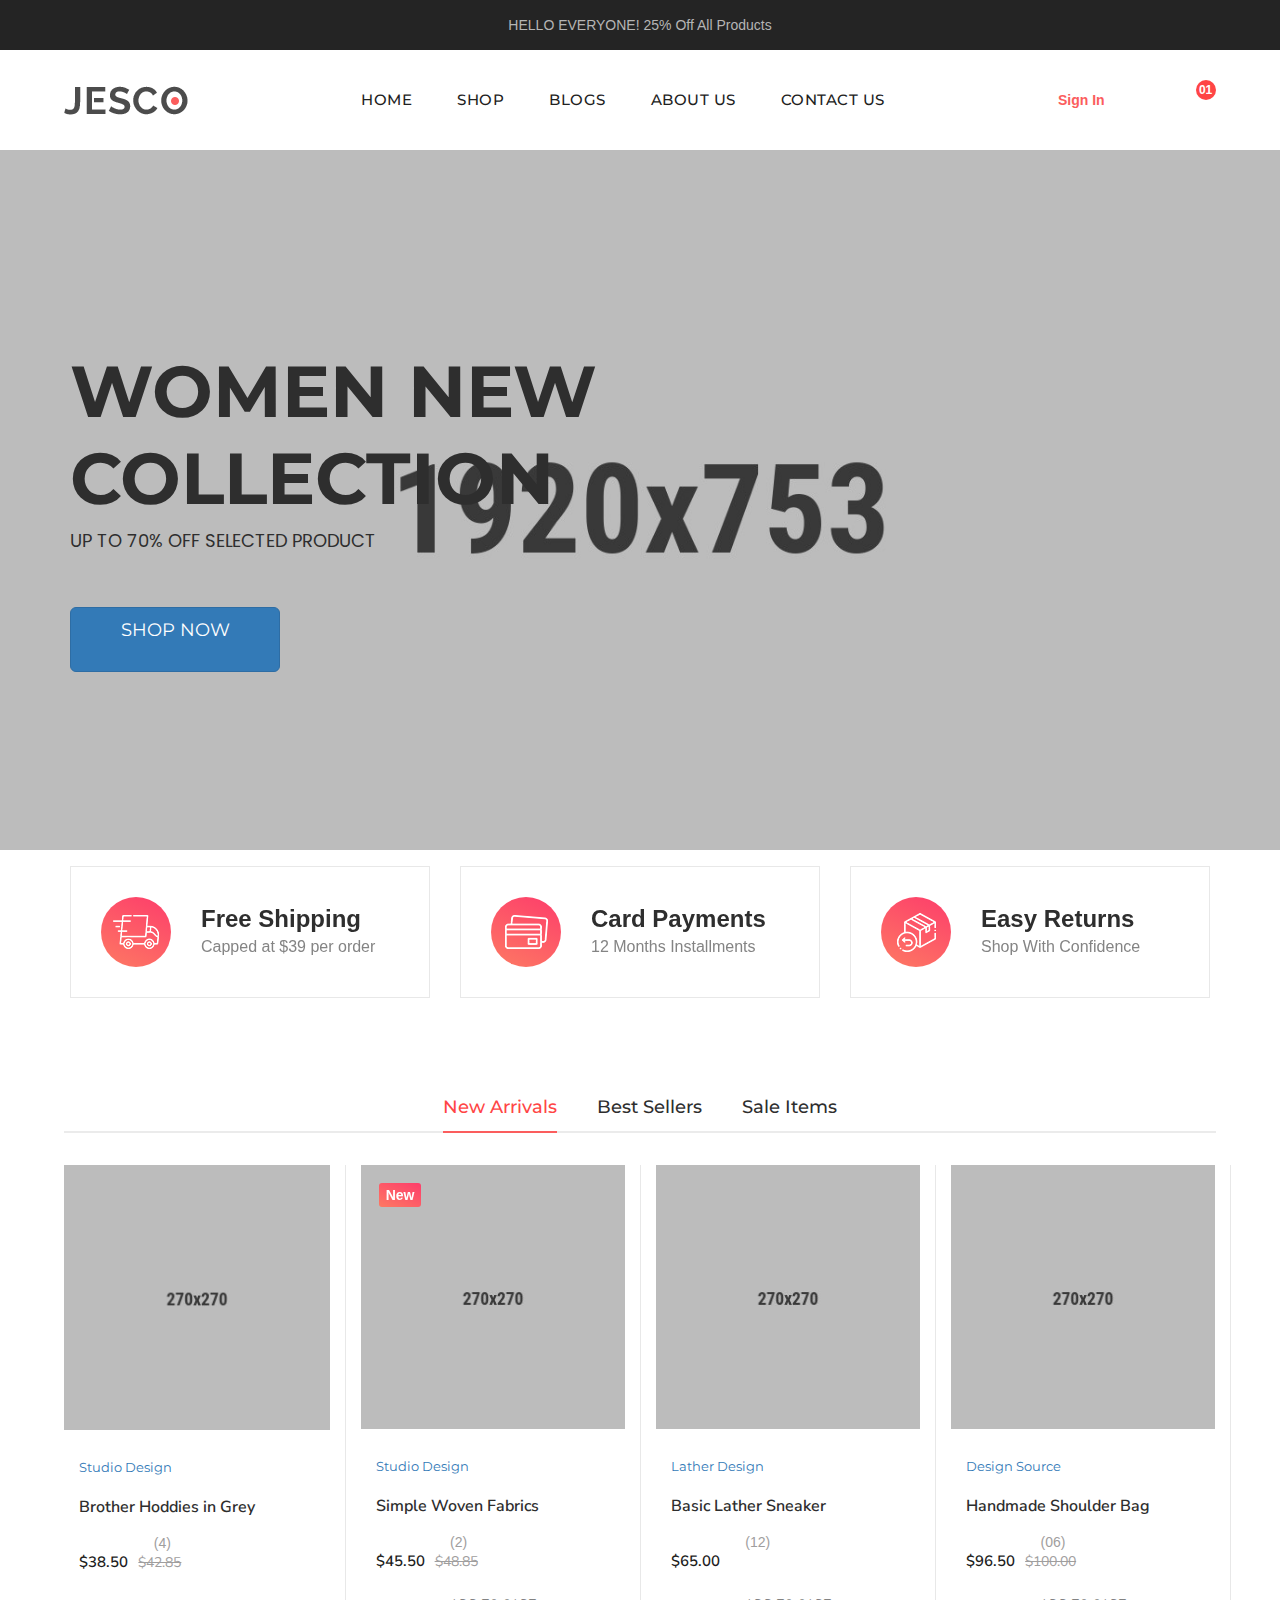
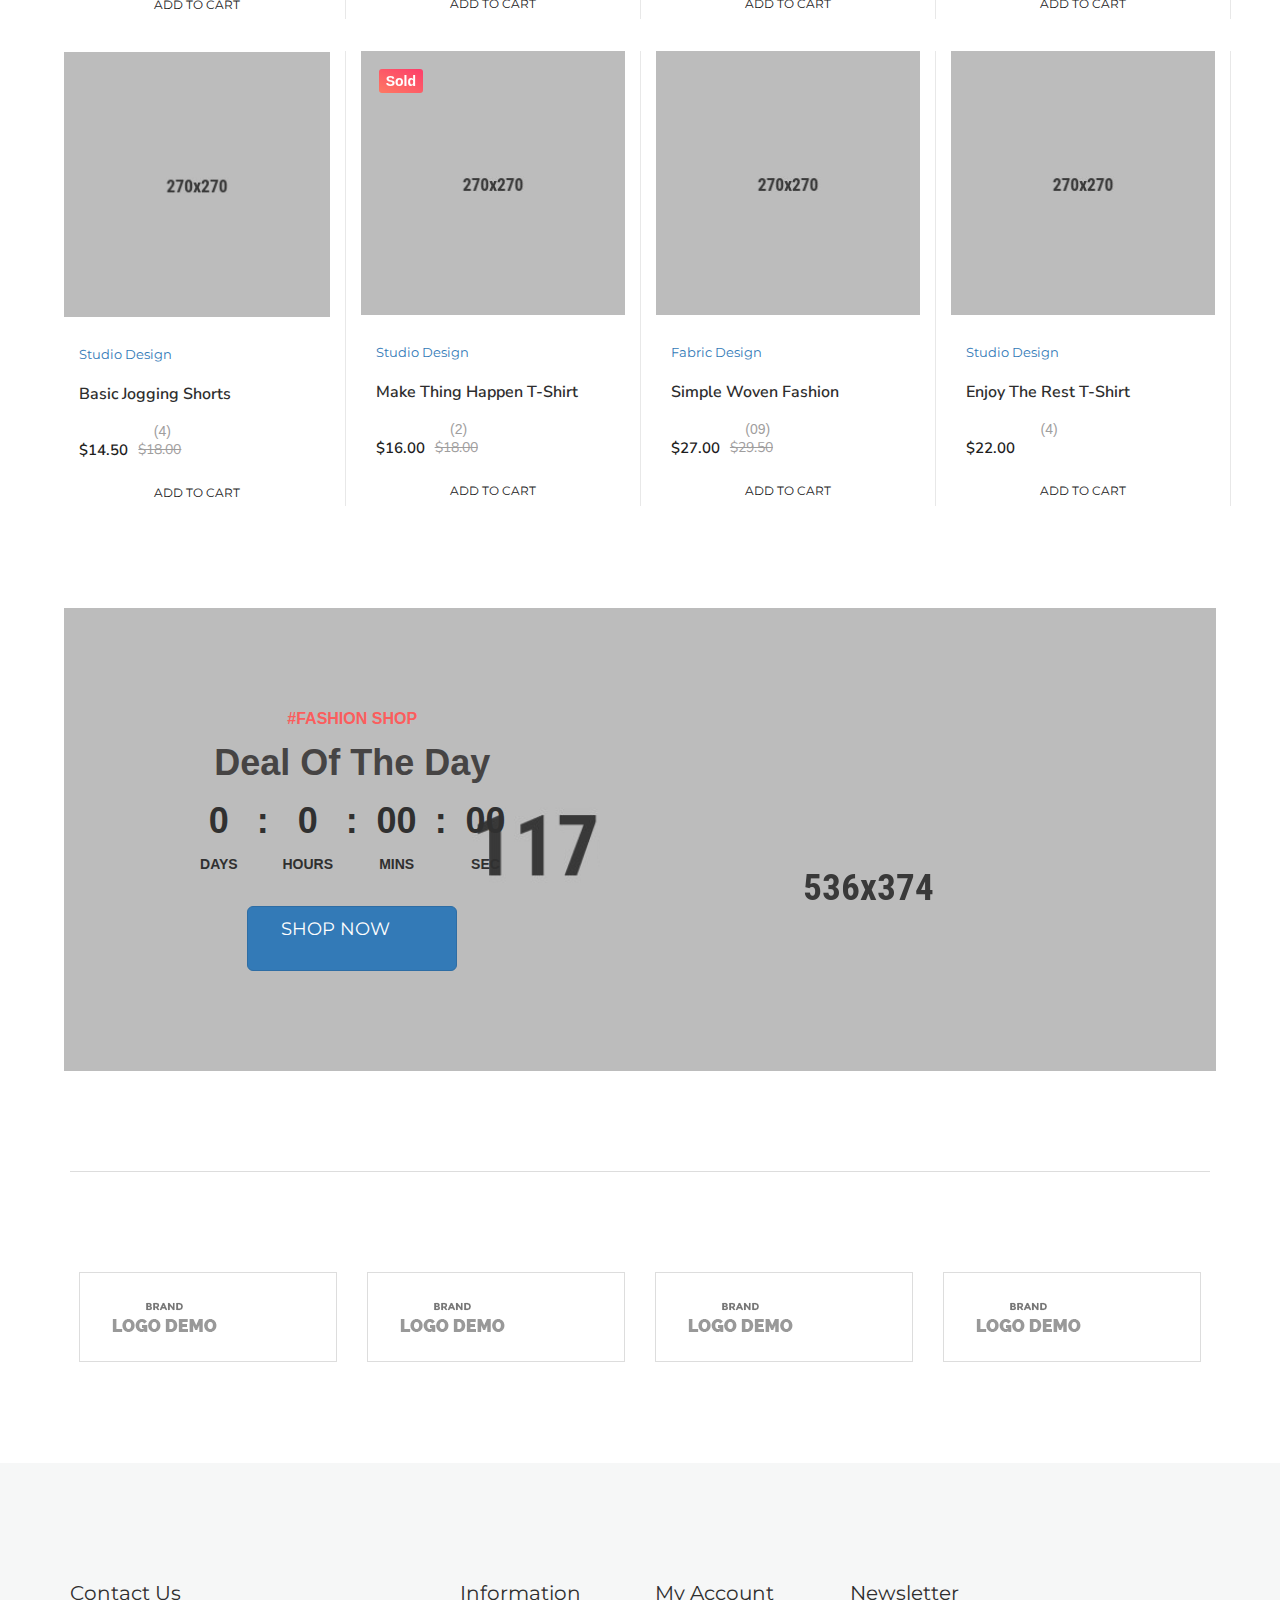
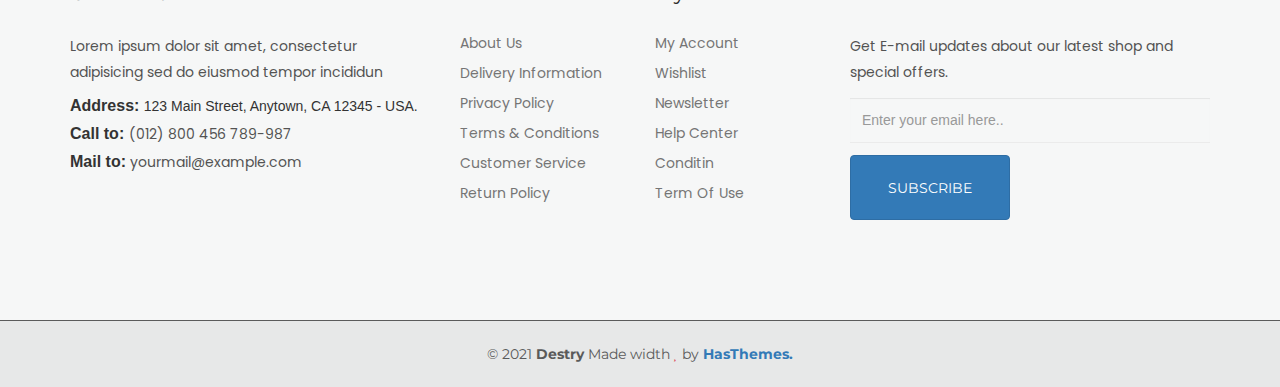
==== commit 42f498db: "Fifth commit" ====
--- a/index.html
+++ b/index.html
@@ -26,6 +26,27 @@
     <link rel="stylesheet" href="assets/css/style.css" />
     <link rel="stylesheet" href="assets/css/style-pabna.css" />
     <link rel="stylesheet" href="assets/css/style-destry.css" />
+
+
+    <!--pabna style-->
+    <!-- all css here -->
+		<!-- bootstrap v3.3.6 css -->
+        <link rel="stylesheet" href="./assets/css/bootstrap.min.css">
+		<!-- animate css -->
+        <link rel="stylesheet" href="./assets/css/animate.css">
+		<!-- jquery-ui.min css -->
+        <link rel="stylesheet" href="./assets/css/jquery-ui.min.css">
+		<!-- meanmenu css -->
+        <link rel="stylesheet" href="./assets/css/meanmenu.min.css">
+		<!-- owl.carousel css -->
+        <link rel="stylesheet" href="./assets/css/owl.carousel.css">
+		<!-- slick css -->
+        <link rel="stylesheet" href="./assets/css/slick.css">
+		<!-- font-awesome css -->
+        <link rel="stylesheet" href="./assets/css/font-awesome.min.css">
+		<!-- style css -->
+		<!-- responsive css -->
+        <link rel="stylesheet" href="./assets/css/responsive.css">
 
 </head>
 
@@ -463,8 +484,8 @@
 
     <!-- Feature Area Srart -->
     <div class="feature-area ">
-        <div class="container">
-            <div class="row">
+        <div class="container mt-4">
+            <div class="row  pt-5">
                 <div class="col-lg-4 col-md-4 mb-md-30px mb-lm-30px mt-lm-30px ">
                     <!-- single item -->
                     <div class="single-feature">
@@ -1227,51 +1248,51 @@
         <div class="brand-inner-container pad-60">
             <div class="row">
                 <div class="brand-curosel">
-                    <div class="col-md-12">
+                    <div class="col-md-3">
                         <div class="single-brand">
-                            <a href="#"><img src="img/brand/1.png" alt="" /></a>
-                        </div>
-                    </div>
-                    <div class="col-md-12">
+                            <a href="#"><img src="./assets/img/brand/1.png" alt="" /></a>
+                        </div>
+                    </div>
+                    <div class="col-md-3">
                         <div class="single-brand">
-                            <a href="#"><img src="img/brand/1.png" alt="" /></a>
-                        </div>
-                    </div>
-                    <div class="col-md-12">
+                            <a href="#"><img src="./assets/img/brand/1.png" alt="" /></a>
+                        </div>
+                    </div>
+                    <div class="col-md-3">
                         <div class="single-brand">
-                            <a href="#"><img src="img/brand/1.png" alt="" /></a>
-                        </div>
-                    </div>
-                    <div class="col-md-12">
+                            <a href="#"><img src="./assets/img/brand/1.png" alt="" /></a>
+                        </div>
+                    </div>
+                    <div class="col-md-3">
                         <div class="single-brand">
-                            <a href="#"><img src="img/brand/1.png" alt="" /></a>
-                        </div>
-                    </div>
-                    <div class="col-md-12">
+                            <a href="#"><img src="./assets/img/brand/1.png" alt="" /></a>
+                        </div>
+                    </div>
+                    <!-- <div class="col-md-1">
                         <div class="single-brand">
-                            <a href="#"><img src="img/brand/1.png" alt="" /></a>
-                        </div>
-                    </div>
-                    <div class="col-md-12">
+                            <a href="#"><img src="./assets/img/brand/1.png" alt="" /></a>
+                        </div>
+                    </div>
+                    <div class="col-md-1">
                         <div class="single-brand">
-                            <a href="#"><img src="img/brand/1.png" alt="" /></a>
-                        </div>
-                    </div>
-                    <div class="col-md-12">
+                            <a href="#"><img src="./assets/img/brand/1.png" alt="" /></a>
+                        </div>
+                    </div>
+                    <div class="col-md-1">
                         <div class="single-brand">
-                            <a href="#"><img src="img/brand/1.png" alt="" /></a>
-                        </div>
-                    </div>
-                    <div class="col-md-12">
+                            <a href="#"><img src="./assets/img/brand/1.png" alt="" /></a>
+                        </div>
+                    </div>
+                    <div class="col-md-1">
                         <div class="single-brand">
-                            <a href="#"><img src="img/brand/1.png" alt="" /></a>
-                        </div>
-                    </div>
-                    <div class="col-md-12">
+                            <a href="#"><img src="./assets/img/brand/1.png" alt="" /></a>
+                        </div>
+                    </div>
+                    <div class="col-md-1">
                         <div class="single-brand">
-                            <a href="#"><img src="img/brand/1.png" alt="" /></a>
-                        </div>
-                    </div>
+                            <a href="#"><img src="./assets/img/brand/1.png" alt="" /></a>
+                        </div>
+                    </div> -->
                 </div>
             </div>
         </div>
@@ -1279,135 +1300,106 @@
 </div>
 <!-- brand-area end -->
 
-    <!-- Footer Area Start -->
-    <div class="footer-area">
-        <div class="footer-container">
-            <div class="footer-top">
-                <div class="container">
-                    <div class="row">
-                        <!-- Start single blog -->
-                        <div class="col-md-6 col-lg-3 mb-md-30px mb-lm-30px">
-                            <div class="single-wedge">
-                                <div class="footer-logo">
-                                    <a href="index.html"><img src="assets/images/logo/logo-white.png" alt=""></a>
+   <!-- Footer Section Start -->
+   <footer class="section footer-section">
+    <!-- Footer Top Start -->
+    <div class="footer-top section-padding">
+        <div class="container">
+            <div class="row mb-n10">
+                <div class="col-12 col-sm-6 col-lg-4 col-xl-4 mb-10" data-aos="fade-up" data-aos-delay="200">
+                    <div class="single-footer-widget">
+                        <h2 class="widget-title">Contact Us</h2>
+                        <p class="desc-content">Lorem ipsum dolor sit amet, consectetur adipisicing sed do eiusmod tempor incididun</p>
+                        <!-- Contact Address Start -->
+                        <ul class="widget-address">
+                            <li><span>Address: </span> 123 Main Street, Anytown, CA 12345 - USA.</li>
+                            <li><span>Call to: </span> <a href="#"> (012) 800 456 789-987</a></li>
+                            <li><span>Mail to: </span> <a href="#"> yourmail@example.com</a></li>
+                        </ul>
+                        <!-- Contact Address End -->
+
+                        <!-- Soclial Link Start -->
+                        <div class="widget-social justify-content-start mt-4">
+                            <a title="Facebook" href="#"><i class="fa fa-facebook-f"></i></a>
+                            <a title="Twitter" href="#"><i class="fa fa-twitter"></i></a>
+                            <a title="Linkedin" href="#"><i class="fa fa-linkedin"></i></a>
+                            <a title="Youtube" href="#"><i class="fa fa-youtube"></i></a>
+                            <a title="Vimeo" href="#"><i class="fa fa-vimeo"></i></a>
+                        </div>
+                        <!-- Social Link End -->
+                    </div>
+                </div>
+                <div class="col-12 col-sm-6 col-lg-2 col-xl-2 mb-10" data-aos="fade-up" data-aos-delay="300">
+                    <div class="single-footer-widget">
+                        <h2 class="widget-title">Information</h2>
+                        <ul class="widget-list">
+                            <li><a href="about.html">About Us</a></li>
+                            <li><a href="about.html">Delivery Information</a></li>
+                            <li><a href="about.html">Privacy Policy</a></li>
+                            <li><a href="about.html">Terms & Conditions</a></li>
+                            <li><a href="about.html">Customer Service</a></li>
+                            <li><a href="about.html">Return Policy</a></li>
+                        </ul>
+                    </div>
+                </div>
+                <div class="col-12 col-sm-6 col-lg-2 col-xl-2 mb-10" data-aos="fade-up" data-aos-delay="400">
+                    <div class="single-footer-widget aos-init aos-animate">
+                        <h2 class="widget-title">My Account</h2>
+                        <ul class="widget-list">
+                            <li><a href="account.html">My Account</a></li>
+                            <li><a href="wishlist.html">Wishlist</a></li>
+                            <li><a href="contact.html">Newsletter</a></li>
+                            <li><a href="contact.html">Help Center</a></li>
+                            <li><a href="contact.html">Conditin</a></li>
+                            <li><a href="contact.html">Term Of Use</a></li>
+                        </ul>
+                    </div>
+                </div>
+                <div class="col-12 col-sm-6 col-lg-4 col-xl-4 mb-10" data-aos="fade-up" data-aos-delay="500">
+                    <div class="single-footer-widget">
+                        <h2 class="widget-title">Newsletter</h2>
+                        <div class="widget-body">
+                            <p class="desc-content mb-0">Get E-mail updates about our latest shop and special offers.</p>
+
+                            <!-- Newsletter Form Start -->
+                            <div class="newsletter-form-wrap pt-4">
+                                <form id="mc-form" class="mc-form">
+                                    <input type="email" id="mc-email" class="form-control email-box mb-4" placeholder="Enter your email here.." name="EMAIL">
+                                    <button id="mc-submit" class="newsletter-btn btn btn-primary btn-hover-dark" type="submit">Subscribe</button>
+                                </form>
+                                <!-- mailchimp-alerts Start -->
+                                <div class="mailchimp-alerts text-centre">
+                                    <div class="mailchimp-submitting"></div><!-- mailchimp-submitting end -->
+                                    <div class="mailchimp-success text-success"></div><!-- mailchimp-success end -->
+                                    <div class="mailchimp-error text-danger"></div><!-- mailchimp-error end -->
                                 </div>
-                                <p class="about-text">Lorem ipsum dolor sit amet consectet adipisicing elit, sed do
-                                    eiusmod templ incididunt ut labore et dolore magnaol aliqua Ut enim ad minim.
-                                </p>
-                                <ul class="link-follow">
-                                    <li>
-                                        <a class="m-0" title="Twitter" href="#"><i class="fa fa-twitter"
-                                                aria-hidden="true"></i></a>
-                                    </li>
-                                    <li>
-                                        <a title="Tumblr" href="#"><i class="fa fa-tumblr" aria-hidden="true"></i>
-                                        </a>
-                                    </li>
-                                    <li>
-                                        <a title="Facebook" href="#"><i class="fa fa-facebook" aria-hidden="true"></i>
-                                        </a>
-                                    </li>
-                                    <li>
-                                        <a title="Instagram" href="#"><i class="fa fa-instagram" aria-hidden="true"></i>
-                                            </i>
-                                        </a>
-                                    </li>
-                                </ul>
+                                <!-- mailchimp-alerts end -->
                             </div>
-                        </div>
-                        <!-- End single blog -->
-                        <!-- Start single blog -->
-                        <div class="col-md-3 col-sm-6 col-lg-2 mb-md-30px mb-lm-30px pl-lg-50px">
-                            <div class="single-wedge">
-                                <h4 class="footer-herading">Quick Links</h4>
-                                <div class="footer-links">
-                                    <div class="footer-row">
-                                        <ul class="align-items-center">
-                                            <li class="li"><a class="single-link" href="#">Support
-                                                </a></li>
-                                            <li class="li"><a class="single-link" href="#">Helpline</a></li>
-                                            <li class="li"><a class="single-link" href="#">Courses</a></li>
-                                            <li class="li"><a class="single-link" href="about.html">About</a></li>
-                                            <li class="li"><a class="single-link" href="#">Event</a></li>
-                                        </ul>
-                                    </div>
-                                </div>
-                            </div>
-                        </div>
-                        <!-- End single blog -->
-                        <!-- Start single blog -->
-                        <div class="col-md-3 col-lg-2 col-sm-6 mb-lm-30px pl-lg-50px">
-                            <div class="single-wedge">
-                                <h4 class="footer-herading">Other Page</h4>
-                                <div class="footer-links">
-                                    <div class="footer-row">
-                                        <ul class="align-items-center">
-                                            <li class="li"><a class="single-link" href="about.html"> About </a>
-                                            </li>
-                                            <li class="li"><a class="single-link" href="blog-grid.html">Blog</a></li>
-                                            <li class="li"><a class="single-link" href="#">Speakers</a></li>
-                                            <li class="li"><a class="single-link" href="contact.html">Contact</a></li>
-                                            <li class="li"><a class="single-link" href="#">Tricket</a></li>
-                                        </ul>
-                                    </div>
-                                </div>
-                            </div>
-                        </div>
-                        <!-- End single blog -->
-                        <!-- Start single blog -->
-                        <div class="col-md-3 col-lg-2 col-sm-6 mb-lm-30px pl-lg-50px">
-                            <div class="single-wedge">
-                                <h4 class="footer-herading">Company</h4>
-                                <div class="footer-links">
-                                    <div class="footer-row">
-                                        <ul class="align-items-center">
-                                            <li class="li"><a class="single-link" href="index.html">Jesco</a>
-                                            </li>
-                                            <li class="li"><a class="single-link" href="shop-left-sidebar.html">Shop</a></li>
-                                            <li class="li"><a class="single-link" href="contact.html">Contact us</a></li>
-                                            <li class="li"><a class="single-link" href="login.html">Log in</a></li>
-                                            <li class="li"><a class="single-link" href="#">Help</a></li>
-                                        </ul>
-                                    </div>
-                                </div>
-                            </div>
-                        </div>
-                        <!-- End single blog -->
-                        <!-- Start single blog -->
-                        <div class="col-md-4 col-lg-3 col-sm-6">
-                            <div class="single-wedge">
-
-                                <h4 class="footer-herading">Store Information.</h4>
-                                <div class="footer-links">
-                                    <!-- News letter area -->
-                                    <p class="address">2005 Your Address Goes Here. <br>
-                                        896, Address 10010, HGJ</p>
-                                    <p class="phone">Phone/Fax:<a href="tel:0123456789">0123456789</a></p>
-                                    <p class="mail">Email:<a href="mailto:demo@example.com">demo@example.com</a></p>
-                                    <img src="assets/images/icons/payment.png" alt="" class="payment-img img-fulid">
-
-                                    <!-- News letter area  End -->
-                                </div>
-                            </div>
-                        </div>
-                        <!-- End single blog -->
-                    </div>
-                </div>
-            </div>
-            <div class="footer-bottom">
-                <div class="container">
-                    <div class="row">
-                        <div class="col-12 text-center">
-                            <p class="copy-text"> © 2023 <strong>Jesco</strong> Made With <i class="fa fa-heart"
-                                    aria-hidden="true"></i> By <a class="company-name" href="https://hasthemes.com/">
-                                    <strong> HasThemes</strong></a>.</p>
+                            <!-- Newsletter Form End -->
+
                         </div>
                     </div>
                 </div>
             </div>
         </div>
     </div>
-    <!-- Footer Area End -->
+    <!-- Footer Top End -->
+
+    <!-- Footer Bottom Start -->
+    <div class="footer-bottom">
+        <div class="container">
+            <div class="row align-items-center">
+                <div class="col-12 text-center">
+                    <div class="copyright-content">
+                        <p class="mb-0">© 2021 <strong>Destry </strong> Made width <i class="fa fa-heart text-danger"></i> by <a href="https://hasthemes.com/">HasThemes.</a></p>
+                    </div>
+                </div>
+            </div>
+        </div>
+    </div>
+    <!-- Footer Bottom End -->
+</footer>
+<!-- Footer Section End -->
 
     <!-- Search Modal Start -->
     <div class="modal popup-search-style" id="searchActive">
--- a/assets/css/responsive.css
+++ b/assets/css/responsive.css
@@ -0,0 +1,265 @@
+@media (min-width: 1200px) and (max-width: 1500px) {
+.slide-height {
+	padding: 240px 0;
+}
+
+}
+/* Normal desktop :992px. */
+@media (min-width: 992px) and (max-width: 1169px) {
+.banner-caption h2 {
+  font-size: 22px;
+}
+.category-area-3 .product-content h3 {
+  font-size: 16px;
+}
+.category-area-3 .product-content {
+  padding-top: 5px;
+}
+.contact-method h2, .message-title h1 {
+  font-size: 17px;
+}
+.shop-tab ,.short-by,.shop-breadcrumb{
+  width: 33.33%;
+}
+.shop-show {
+  display: none;
+}
+.price_slider_amount > input[type="text"] {
+  margin-left: 6px;
+  width: 116px;
+}
+.single-testimonial p {
+	padding: 0 50px;
+}
+
+
+}
+
+
+/* Tablet desktop :768px. */
+@media (min-width: 768px) and (max-width: 991px) {
+.slide1-text {
+  top: 63%;
+}
+.upcoming-content > p {
+  display: none;
+}
+.upcoming-content .price span {
+  font-size: 30px;
+}
+.product-tag ul li a {
+  padding: 5px 9px;
+}
+.blog-page-main {
+  margin-top: 40px;
+}
+.blog-page-main .col-md-4:nth-last-child(-n+3) {
+  margin-bottom: 30px;
+}
+.blog-right-sidebar .blog-page-main{margin-bottom:40px}
+.contact-info {
+  margin-top: 25px;
+}
+.login-margin {
+  margin-top: 20px;
+}
+.related-curosel{margin-bottom:40px}
+.shop-right-side{margin-top:40px}
+.blog-page-main .col-md-4:nth-last-child(-n+3) {
+  margin-bottom: 0;
+}
+.slide-height {
+	padding: 200px 0;
+}
+.slide-content h1 {
+	font-size: 55px;
+}
+.single-testimonial p {
+	padding: 0 50px;
+}
+
+
+
+}
+
+
+/* small mobile :320px. */
+@media (max-width: 767px) {
+.container {width:300px}
+header {
+  position: static;
+  background: #2d2d2d none repeat scroll 0 0;
+}
+.header-bottom-area {
+  background: #2D2D2D;
+}
+.cap-title h1 {
+  font-size: 24px;
+}
+.marg-20 {
+  margin-top: 0;
+}
+.single-banner {
+  margin-bottom: 20px;
+}
+.upcoming-content {
+  margin-top: 20px;
+}
+ul.footer-contact li:last-child {
+  margin: 0;
+  padding: 0;
+}
+.footer-top-area .col-lg-3{margin-bottom:30px}
+.footer-top-area .col-lg-3:last-child{margin-bottom:0px}
+.footer-bottom-area {
+  text-align: center;
+}
+.payment-img {
+  float: none;
+  margin-top: 20px;
+}
+.header-form {
+  right: -50px;
+  width: 250px;
+  z-index: 99;
+}
+.banner-caption h2 {
+  font-size: 20px;
+}
+.timer .cdown {
+  font-size: 18px;
+  height: 80px;
+  width: 55px;
+}
+.timer .time-count {
+  padding-top: 12px;
+}
+.single-brand {
+  text-align: center;
+}
+.nivo-directionNav a {
+  width: 30px;
+}
+.slider-container:hover .nivo-prevNav{left:20px}
+.slider-container:hover .nivo-nextNav{right:20px}
+.category-area-3 .product-action {
+  display: none;
+}
+.category-area-3 .col-md-4{margin-bottom:20px}
+.category-area-3 .col-md-4:last-child{margin-bottom:20px}
+.breadcrumb-area {
+  padding: 70px 0;
+}
+.team-area .col-md-3{margin-bottom:20px}
+.team-area .col-md-3:last-child{margin-bottom:0;}
+.blog-page-main {
+  margin-top: 40px;
+}
+.blog-page-main .col-md-4:nth-last-child(-n+3) {
+  margin-bottom: 30px;
+}
+.blog-right-sidebar .blog-page-main{margin-bottom:40px}
+.buttons-cart input, .coupon input[type="submit"], .buttons-cart a, .coupon-info p.form-row input[type="submit"] {
+	padding: 0 8px;
+	margin-bottom: 10px;
+}
+.buttons-cart {
+  margin-top: 15px;
+}
+p.checkout-coupon input[type="text"] {
+  width: 145px;
+}
+.ship-different-title h3 label {
+  font-size: 22px;
+}
+.your-order {
+  padding: 30px 10px 45px;
+}
+.single-contact {
+  padding: 38px 14px;
+}
+.contact-method h2, .message-title h1 {
+  font-size: 16px;
+}
+.contact-info {
+  margin-top: 20px;
+}
+.login-margin {
+  margin-top: 20px;
+}
+.social-sign a.twitter {
+  margin-top: 10px;
+}
+.login-lost span.forgot-login {
+  display: block;
+  float: none;
+  margin-bottom: 14px;
+}
+.button-cart button {
+  padding: 0 7px;
+}
+.related-curosel{margin-bottom:40px}
+.shop-tab ,.shop-breadcrumb{
+  width: 50%;
+}
+.short-by ,.shop-show{
+  display: none;
+}
+.shop-content {
+  margin-top: 40px;
+}
+.shop-list .product-img {
+  width: 100%;
+}
+.shop-list .product-content {
+  padding-left: 5px;
+  width: 100%;
+}
+.shop-full .shop-content {
+  margin-top: 0px;
+}
+.shop-right-side{margin-top:40px}
+.blog-page-main .col-md-4:nth-last-child(-n+3) {
+  margin-bottom: 0;
+}
+
+.slide-height {
+	padding: 100px 0;
+}
+.slide-content h1 {
+	font-size: 33px;
+}
+.single-testimonial p {
+	padding: 0 0;
+}
+
+
+
+}
+
+/* Large Mobile :480px. */
+@media only screen and (min-width: 480px) and (max-width: 767px) {
+.container {width:450px}
+ .header-form {
+  right: 0px;
+  width: 350px;
+}
+.cap-title h1 {
+  font-size: 30px;
+}
+.category-area-3 .product-action {
+  display: block;
+}
+.buttons-cart input, .coupon input[type="submit"], .buttons-cart a, .coupon-info p.form-row input[type="submit"] {
+  padding: 0 15px;
+}
+.login-lost span.forgot-login {
+  display: inline-block;
+  float: right;
+  margin-bottom: 14px;
+}
+
+
+
+}
+
